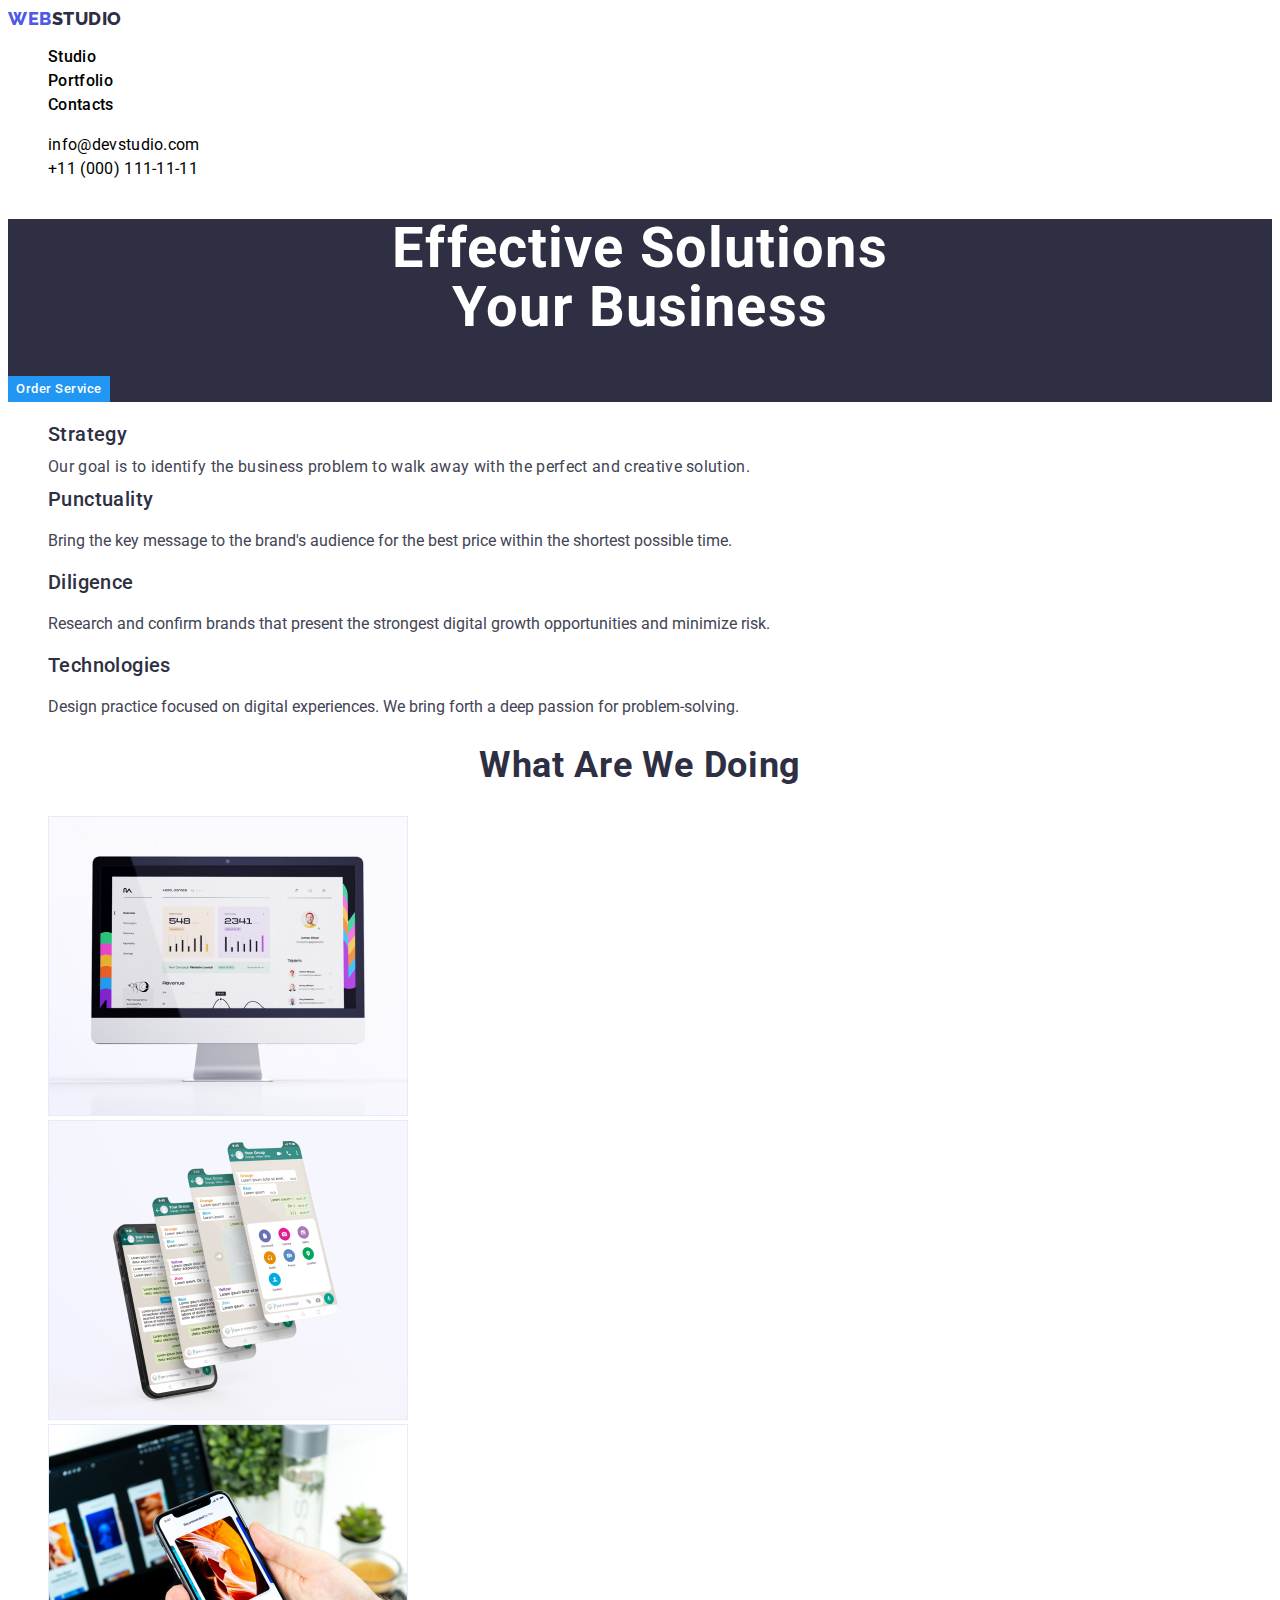
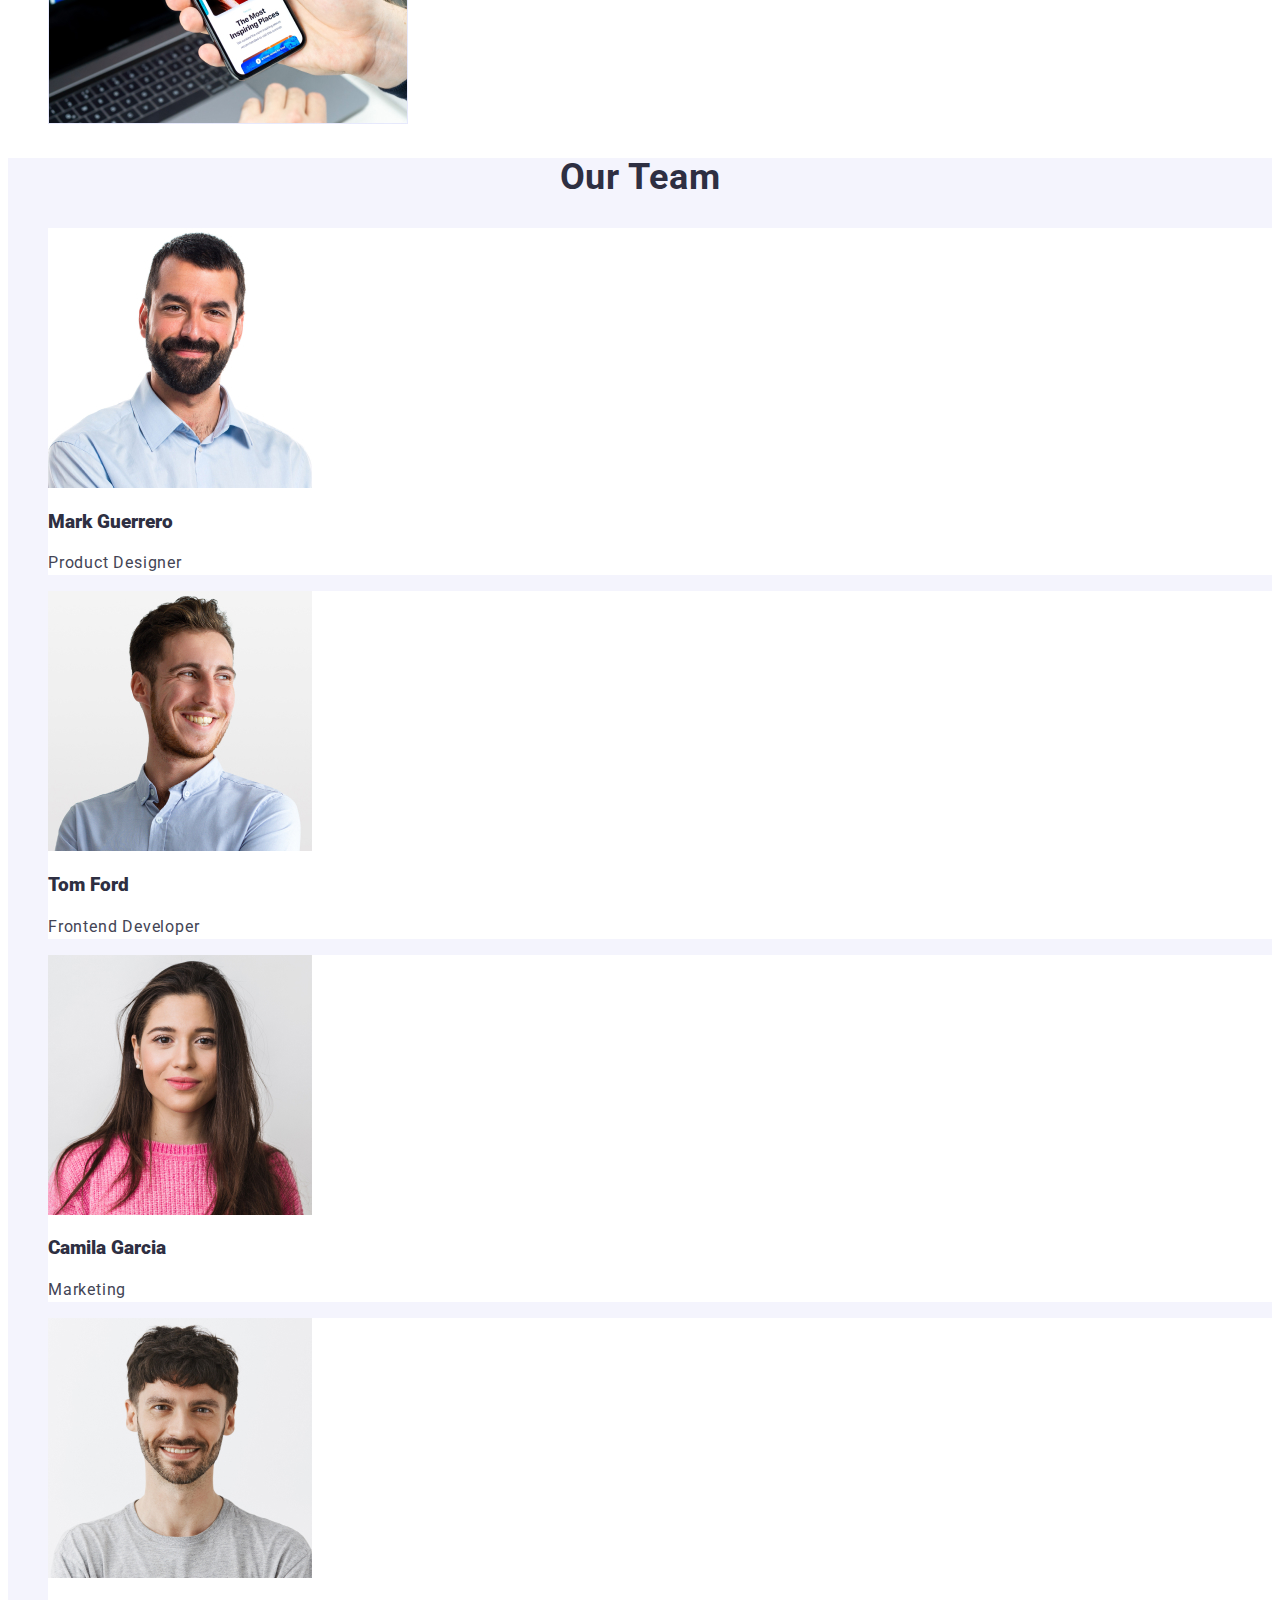
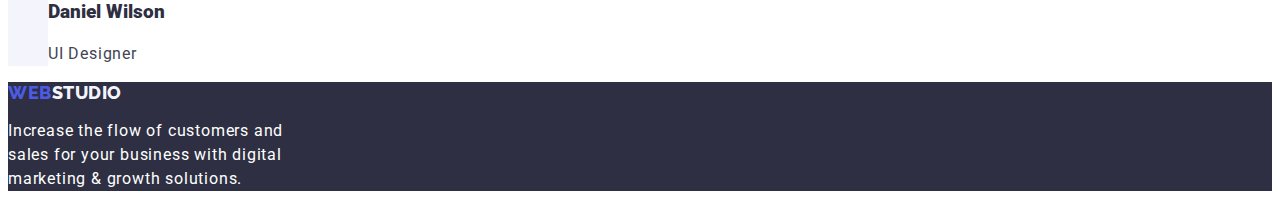
==== index.html @ 57ce5374 "Update 5" ====
<!DOCTYPE html>
<html lang="en">

<head>
    <meta charset="UTF-8">
    <meta name="viewport" content="width=device-width, initial-scale=1.0">
    <title>Homework 02 Home</title>

<!-- CSS -->
    <link rel="stylesheet" href="./css/style.css"></link>

<!-- Google Fonts -->

    <link rel="preconnect" href="https://fonts.googleapis.com" />
    <link rel="preconnect" href="https://fonts.gstatic.com" crossorigin />
    <link href="https://fonts.googleapis.com/css2?family=Raleway:wght@800&family=Roboto:wght@400;500;700;900&display=swap"
        rel="stylesheet"
    />
</head>

<body>
<!-- Header -->
    <header>
        <nav>
            <a href="./index.html" class="logo link">Web<span class="studio-logo">Studio</span>
            </a>
            <ul class="list">
                <li class="list-item">
                    <a href="./index.html" class="item link">Studio</a>
                </li>
                <li class="list-item">
                    <a href="./portfolio.html" class="item link">Portfolio</a>
                </li>
                <li class="list-item">
                    <a href="#" class="item link">Contacts</a>
                </li>
            </ul>
        </nav>
        <address class="contact-info">
            <ul class="list">
                <li class="contact-item">
                    <a href="mailto:info@devstudio.com" class="info link">info@devstudio.com</a>
                </li>
                <li class="contact-item">
                    <a href="tel:+110001111111" class="info link">+11 (000) 111-11-11</a>
                </li>
            </ul>
        </address>
    </header>

    <!-- Main -->
    <main>
    <!-- Section 1 -->
        <section class="bg-section1">
            <h1 class="h1-title">Effective Solutions <br /> Your Business
            </h1>
            <button type="button" class="button">Order Service
            </button>
        </section>
    <!-- Section 2 -->    
        <section>
            <ul class="sectionlist">
                <li>
                    <h3 class="titlelist">Strategy</h3>
                    <p class="desclist">Our goal is to identify the business problem to walk away with the perfect and creative solution.</p>
                </li>

                <li>
                    <h3 class="titlelist">Punctuality</h3>
                    <p class="criteria lists"> Bring the key message to the brand's audience for the best price within the shortest possible time.</p>
                </li>

                <li>
                    <h3 class="titlelist">Diligence</h3>
                    <p class="criteria lists">Research and confirm brands that present the strongest digital growth opportunities and minimize risk.</p>
                </li>

                <li>
                    <h3 class="titlelist">Technologies</h3>
                    <p class="criteria lists">Design practice focused on digital experiences. We bring forth a deep passion for problem-solving.</p>
                </li>
            </ul>

        </section>
    <!-- Section 3 -->    
        <section>
            <h2 class="sectiontitle">What are we doing</h2>
            <ul class="sectionlist">
            <li>
                <img src="./images/image-01.jpg" width="360" alt="desktop-monitor" />
            </li>
            <li>
                <img src="./images/image-02.jpg" width="360" alt="mobile-phones" />
            </li>
            <li>
                <img src="./images/image-03.jpg" width="360" alt="mobile-phone-applications" />
            </li>
            </ul>
        </section>
    <!-- Section 4 -->   
        <section class="bg-section4">
            <h2 class="sectiontitle">Our Team</h2>

            <ul class="sectionlist">
                <li class="teamlist">
                    <img 
                    src="./images/smiling-man-with-beard.jpg" 
                    width="264" 
                    alt="smiling-man-with-beard" 
                    
                    />
                     <h3 class="teamname">Mark Guerrero</h3>
                     <p class="position">Product Designer</p>
                     
                </li>
                <li class="teamlist">
                    <img
                     src="./images/smiling-man-looking-right.jpg"
                     width="264"
                     alt="smiling-man-looking-right"

                     />
                     <h3 class="teamname">Tom Ford</h3>
                     <p class="position">Frontend Developer</p>
                     
                </li>
                <li class="teamlist">
                    <img
                     src="./images/smiling-girl-in-pink.jpg"
                     width="264"
                     alt="smiling-girl-in-pink"

                     />
                     <h3 class="teamname">Camila Garcia</h3>
                     <p class="position">Marketing</p>
                     
                </li>
                <li class="teamlist">
                    <img
                    src="./images/smiling-man-in-gray.jpg"
                    width="264"
                    alt="smiling-man-in-gray"

                    />
                    <h3 class="teamname">Daniel Wilson</h3>
                    <p class="position">UI Designer</p></li>
            </ul>
        </section>
    </main>
<!-- Footer -->
    <footer class="bg-footer">
        <a href="./index.html" class="logo link">Web<span class="studio-logo2">Studio</span>
        </a>
        <p class="lastword">
            Increase the flow of customers and <br />
            sales for your business with digital <br />
            marketing & growth solutions.
        </p>
    </footer>
</body>
</html>
---- css/style.css ----
@import url("https://fonts.googleapis.com/css2?family=Raleway:wght@800&family=Roboto:wght@400;500;700;900&display=swap"); 

:root {
    --iriscolor:#4D5AE5;
    --navyblue: #2E2F42;
    --navcolor: black;
    --oceancolor: #2196f3;
    --whitecolor: white;
    --slatecolor:#434455;
    --cloudcolor:#f4f4fd;

}

/* Index */

body {
    font-family: 'Roboto', sans-serif;
    color: var(--slatecolor);
    background-color: var(--whitecolor);
}

.logo {
    font-family: 'Raleway', sans-serif;
    font-weight: 800;
    font-size: 18px;
    line-height: 1.17;
    letter-spacing: 0.03em;
    text-transform: uppercase;
    color: var(--navyblue);
}

.studio-logo {
    color: var(--navyblue);
}

.link {
    color: var(--iriscolor);
    text-decoration: none;
}

.list-item > .item {
    color: var(--navcolor);
    text-decoration: none;
    font-weight: 500;
    font-size: 16px;
    line-height: 1.5;
    letter-spacing: 0.02em;
}

.list {
    list-style: none;
}

li > .link:hover,
li > .link:focus {
    color: var(--oceancolor);
}

.contact-info {
    font-style: normal;
}

.contact-item > .info {
    color: var(--navcolor);
    font-size: 16px;
    line-height: 1.5;
    letter-spacing: 0.02em;
    text-decoration: none;
}

/*  Section 1 */
.bg-section1 {
    background-color: var(--navyblue);
}

.h1-title {
    color: var(--whitecolor);
    font-size: 56px;
    line-height: 1.07;
    text-align: center;
    letter-spacing: 0.02em;
}

.button {
    cursor: pointer;
    border-color: transparent;
    letter-spacing: 0.05em;
    font-family: inherit;
    background-color: var(--oceancolor);
    color: var(--whitecolor);
    font-weight: 500;
    line-height: 1.5;
    letter-spacing: 0.04em;
}

.button:hover,
.button:focus {
    background-color: hotpink;
}

/* Section 2 */

.sectionlist {
    list-style: none;
}
.titlelist {
    font-weight: 500;
    font-size: 20px;
    line-height: 1.2;
    letter-spacing: 0.02em;
    color: var(--navyblue);
}

.desclist {
    font-size: 16px;
    line-height: 1.5px;
    letter-spacing: 0.02em;
    color: var(--slatecolor)

}

/* Section 3 */
.sectiontitle {
    text-align: center;
    color: var(--navyblue);
    font-size: 36px;
    line-height: 1.11;
    letter-spacing: 0.02em;
    text-transform: capitalize;
}

/* Section 4 */

.bg-section4 {
    background-color: var(--cloudcolor);
}

.sectionlist .teamlist {
    background-color: var(--whitecolor);
}
.teamname {
    color: var(--navyblue);
    font-weight: 900;
}

.position {
    color: var(--slatecolor);
    font-size: 16px;
    font-style: normal;
    font-weight: 400;
    line-height: 24px;
    letter-spacing: 0.05em;
}

/* Footer */

.studio-logo2 {
    color: var(--cloudcolor);
}

.bg-footer {
    background-color: var(--navyblue);
}

.lastword {
    color: white;
    line-height: 1.5;
    letter-spacing: 0.05em;
}
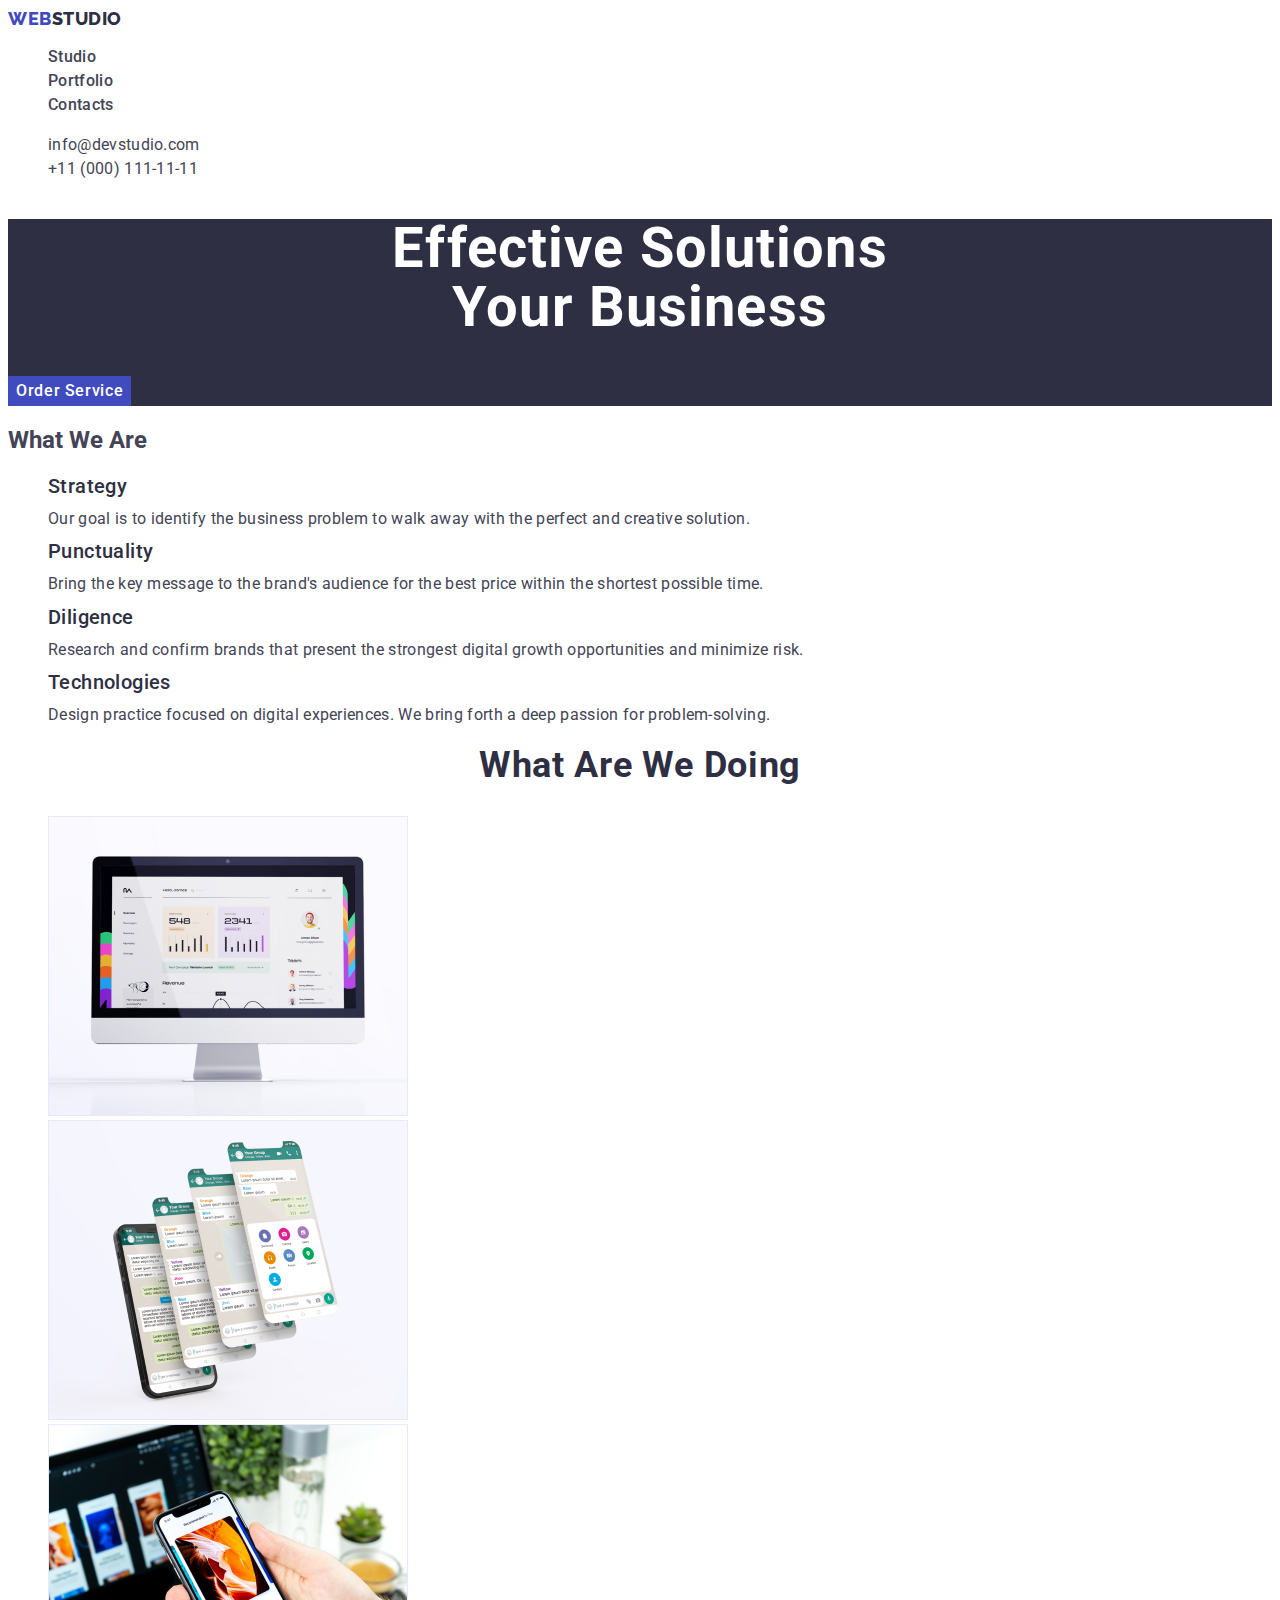
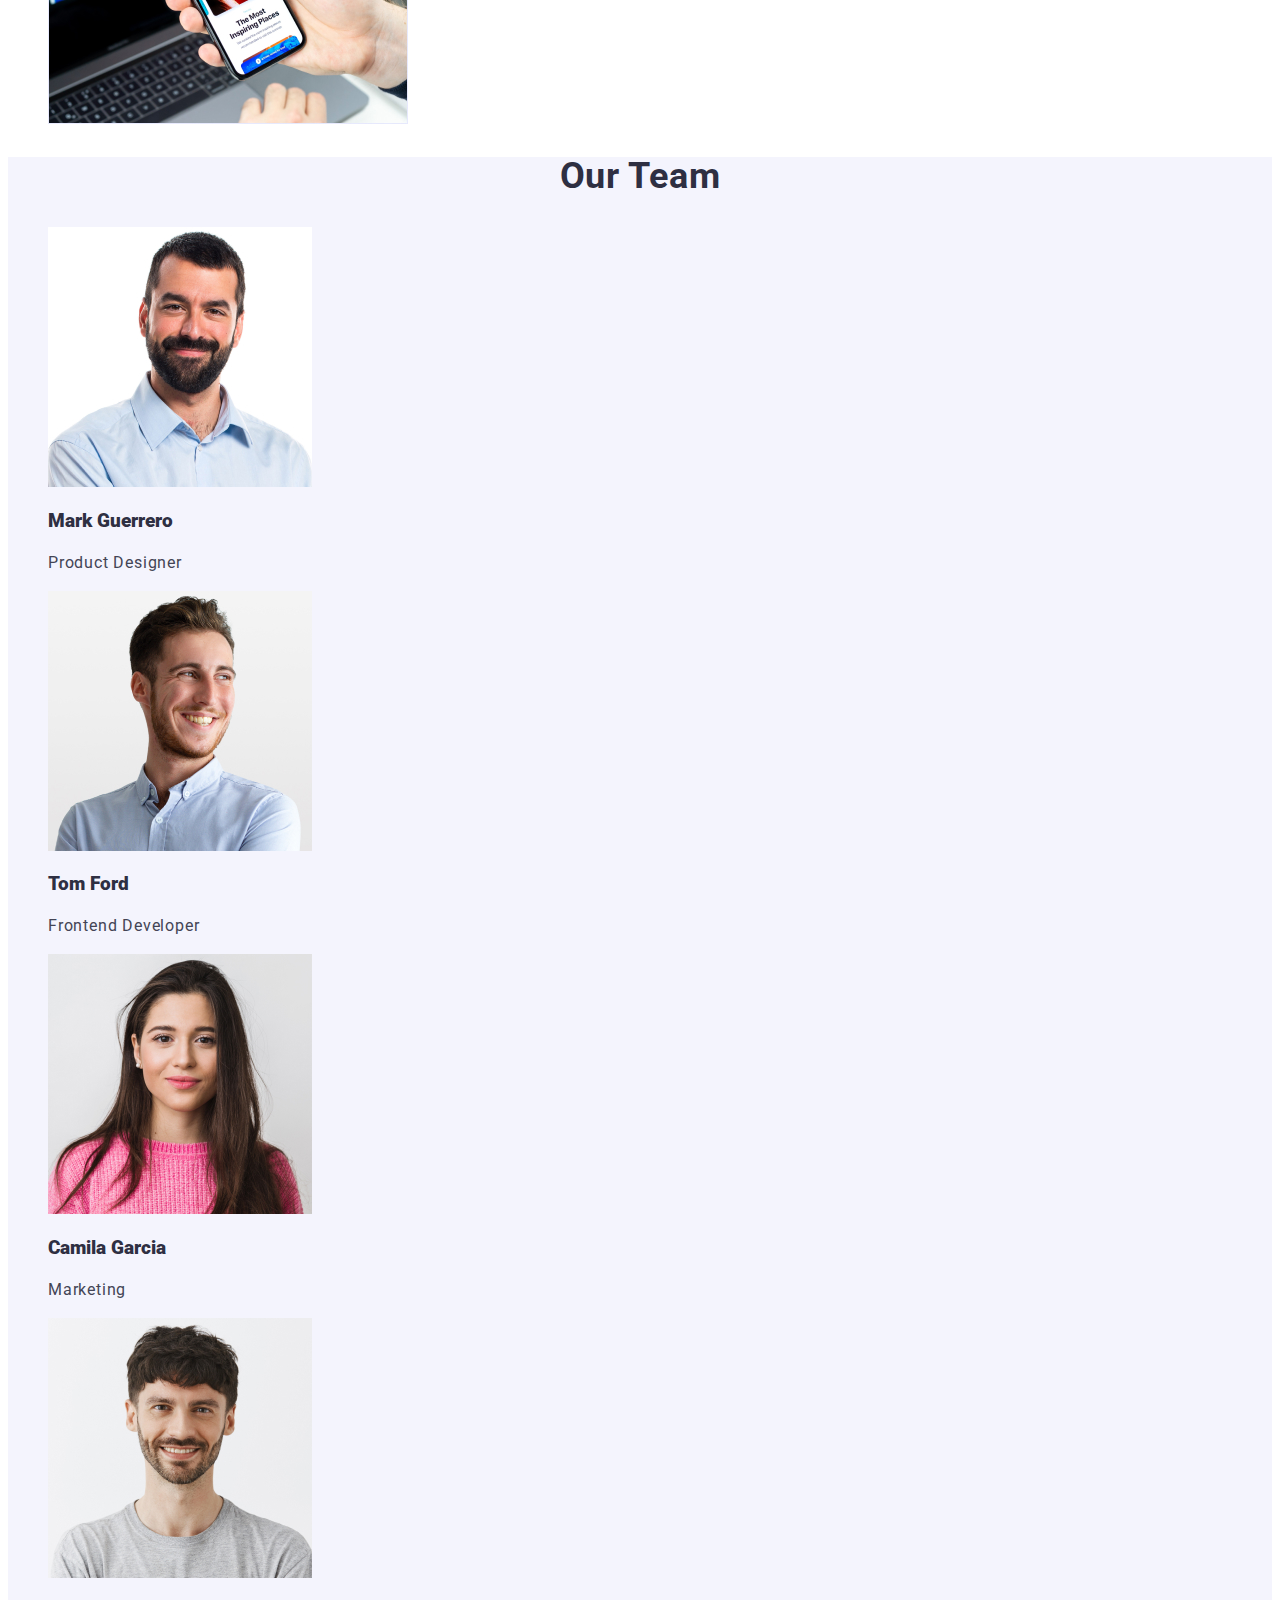
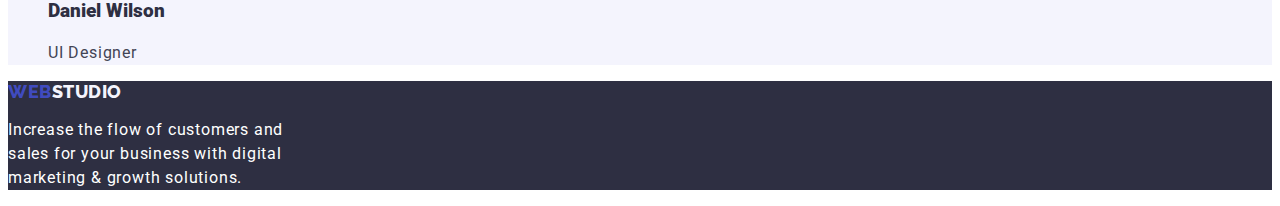
==== commit 873ad1f5: "Update 7" ====
--- a/index.html
+++ b/index.html
@@ -32,7 +32,7 @@
                     <a href="./portfolio.html" class="item link">Portfolio</a>
                 </li>
                 <li class="list-item">
-                    <a href="#" class="item link">Contacts</a>
+                    <a href="" class="item link">Contacts</a>
                 </li>
             </ul>
         </nav>
@@ -51,15 +51,16 @@
     <!-- Main -->
     <main>
     <!-- Section 1 -->
-        <section class="bg-section1">
-            <h1 class="h1-title">Effective Solutions <br /> Your Business
+        <section class="bg-sectionone">
+            <h1 class="header">Effective Solutions <br /> Your Business
             </h1>
             <button type="button" class="button">Order Service
             </button>
         </section>
     <!-- Section 2 -->    
         <section>
-            <ul class="sectionlist">
+            <h2>What We Are</h2>
+            <ul class="list">
                 <li>
                     <h3 class="titlelist">Strategy</h3>
                     <p class="desclist">Our goal is to identify the business problem to walk away with the perfect and creative solution.</p>
@@ -67,17 +68,17 @@
 
                 <li>
                     <h3 class="titlelist">Punctuality</h3>
-                    <p class="criteria lists"> Bring the key message to the brand's audience for the best price within the shortest possible time.</p>
+                    <p class="desclist"> Bring the key message to the brand's audience for the best price within the shortest possible time.</p>
                 </li>
 
                 <li>
                     <h3 class="titlelist">Diligence</h3>
-                    <p class="criteria lists">Research and confirm brands that present the strongest digital growth opportunities and minimize risk.</p>
+                    <p class="desclist">Research and confirm brands that present the strongest digital growth opportunities and minimize risk.</p>
                 </li>
 
                 <li>
                     <h3 class="titlelist">Technologies</h3>
-                    <p class="criteria lists">Design practice focused on digital experiences. We bring forth a deep passion for problem-solving.</p>
+                    <p class="desclist">Design practice focused on digital experiences. We bring forth a deep passion for problem-solving.</p>
                 </li>
             </ul>
 
@@ -85,7 +86,7 @@
     <!-- Section 3 -->    
         <section>
             <h2 class="sectiontitle">What are we doing</h2>
-            <ul class="sectionlist">
+            <ul class="list">
             <li>
                 <img src="./images/image-01.jpg" width="360" alt="desktop-monitor" />
             </li>
@@ -101,7 +102,7 @@
         <section class="bg-section4">
             <h2 class="sectiontitle">Our Team</h2>
 
-            <ul class="sectionlist">
+            <ul class="list">
                 <li class="teamlist">
                     <img 
                     src="./images/smiling-man-with-beard.jpg" 
--- a/css/style.css
+++ b/css/style.css
@@ -2,10 +2,10 @@
 @import url("https://fonts.googleapis.com/css2?family=Raleway:wght@800&family=Roboto:wght@400;500;700;900&display=swap"); 
 
 :root {
-    --iriscolor:#4D5AE5;
+    --iriscolor:#404bbf;
     --navyblue: #2E2F42;
     --navcolor: black;
-    --oceancolor: #2196f3;
+    --purplecolor: #4d5ae5;
     --whitecolor: white;
     --slatecolor:#434455;
     --cloudcolor:#f4f4fd;
@@ -40,7 +40,7 @@
 }
 
 .list-item > .item {
-    color: var(--navcolor);
+    color: var(--slatecolor);
     text-decoration: none;
     font-weight: 500;
     font-size: 16px;
@@ -54,7 +54,7 @@
 
 li > .link:hover,
 li > .link:focus {
-    color: var(--oceancolor);
+    color: var(--iriscolor);
 }
 
 .contact-info {
@@ -62,7 +62,7 @@
 }
 
 .contact-item > .info {
-    color: var(--navcolor);
+    color: var(--slatecolor);
     font-size: 16px;
     line-height: 1.5;
     letter-spacing: 0.02em;
@@ -70,11 +70,11 @@
 }
 
 /*  Section 1 */
-.bg-section1 {
+.bg-sectionone {
     background-color: var(--navyblue);
 }
 
-.h1-title {
+.header {
     color: var(--whitecolor);
     font-size: 56px;
     line-height: 1.07;
@@ -87,7 +87,8 @@
     border-color: transparent;
     letter-spacing: 0.05em;
     font-family: inherit;
-    background-color: var(--oceancolor);
+    font-size: 16px;
+    background-color: var(--iriscolor);
     color: var(--whitecolor);
     font-weight: 500;
     line-height: 1.5;
@@ -96,14 +97,10 @@
 
 .button:hover,
 .button:focus {
-    background-color: hotpink;
+    background-color: (var--iriscolor);
 }
 
 /* Section 2 */
-
-.sectionlist {
-    list-style: none;
-}
 .titlelist {
     font-weight: 500;
     font-size: 20px;
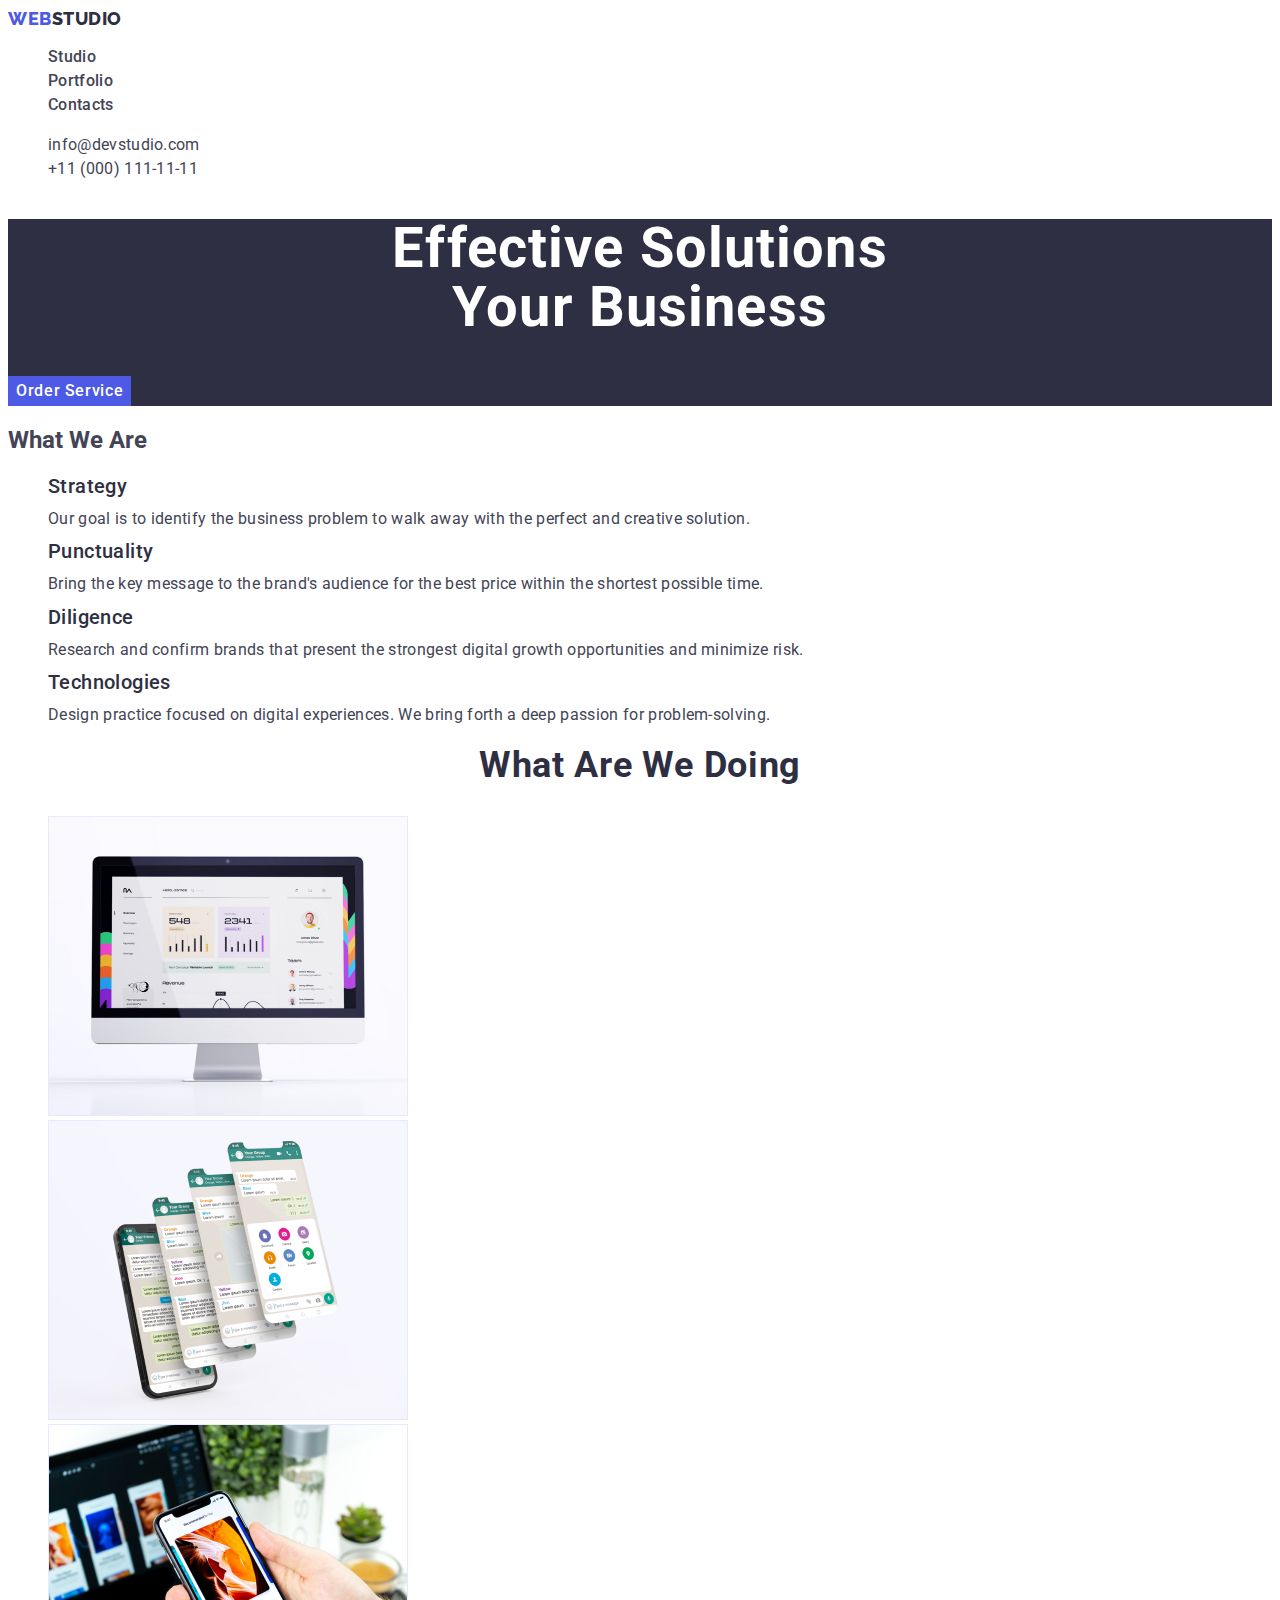
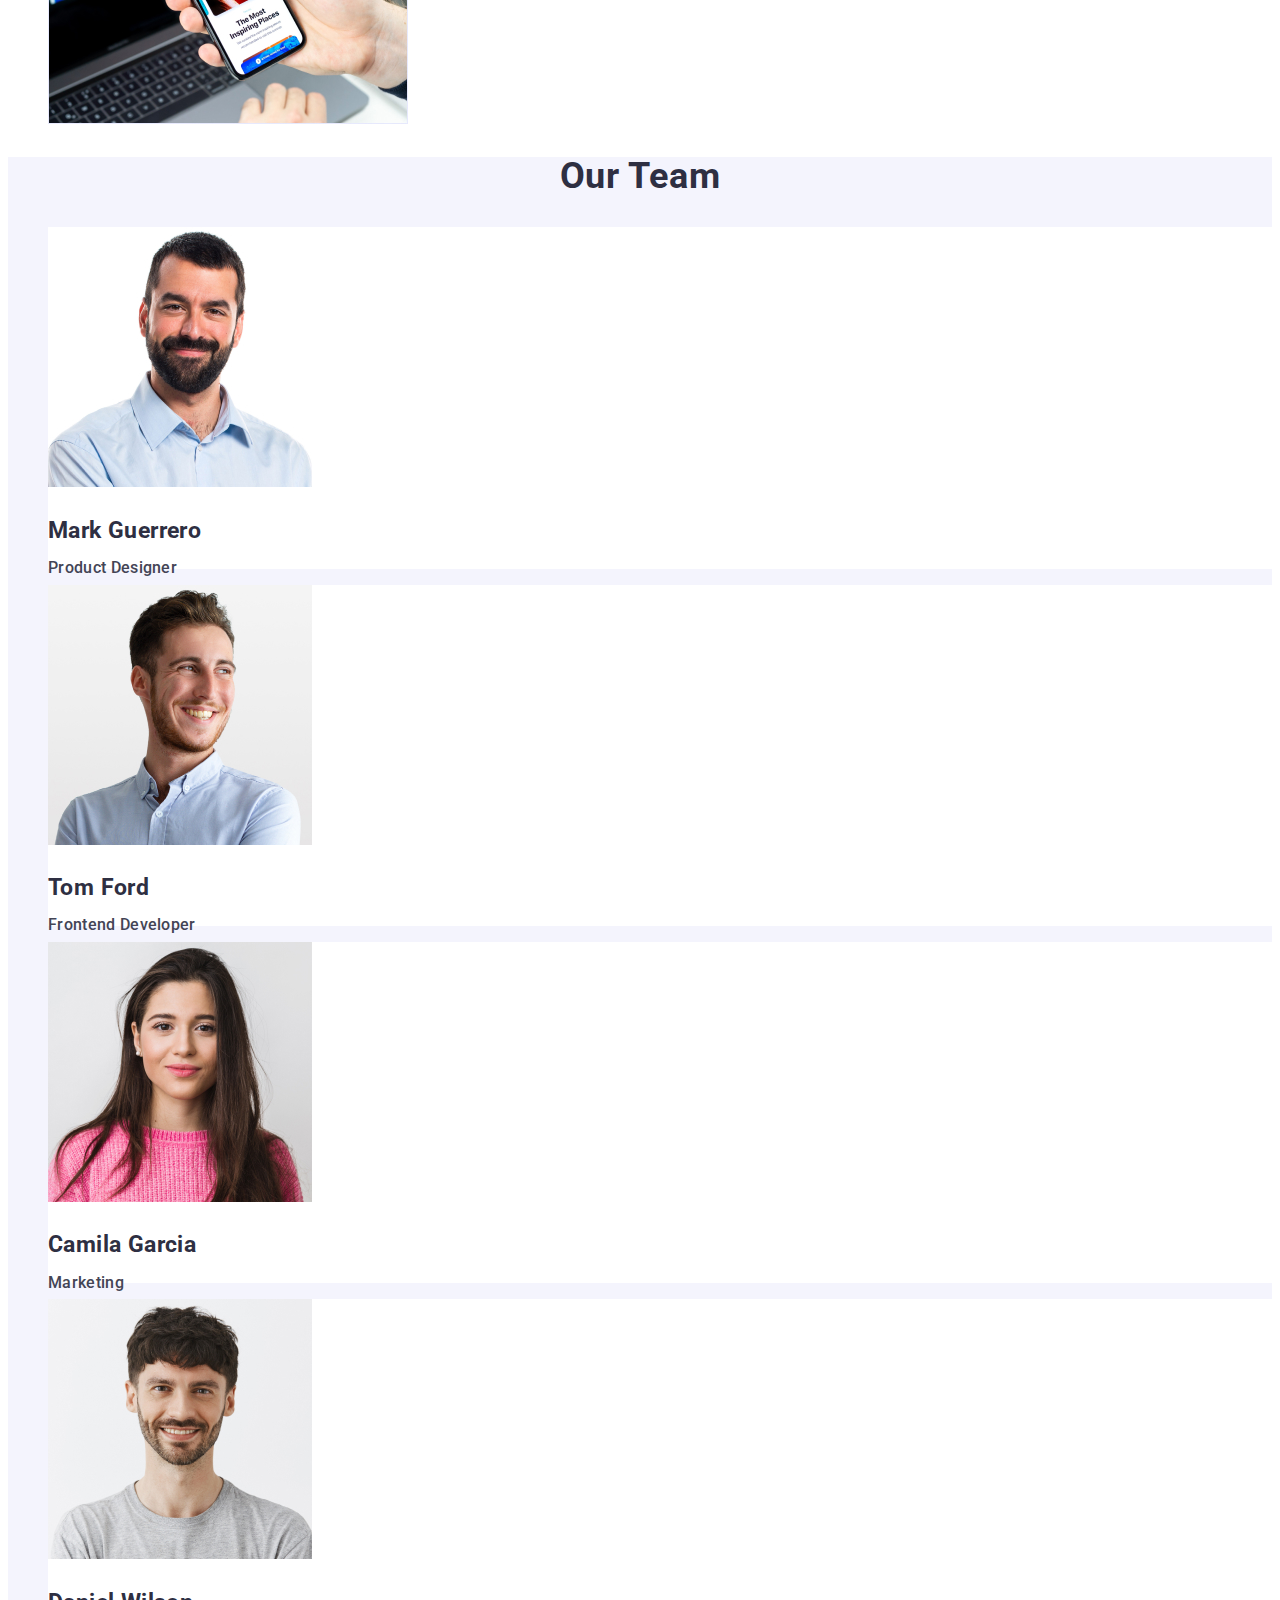
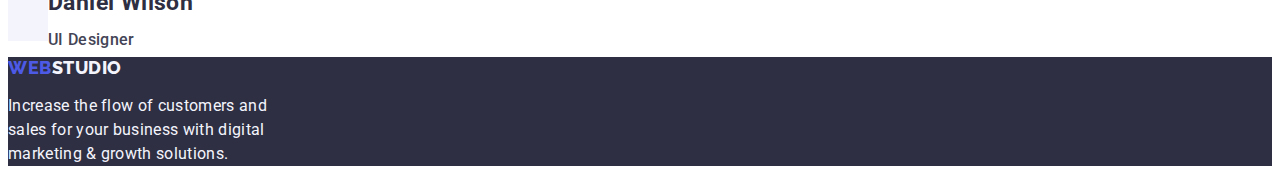
==== commit 041e43a8: "Update 8" ====
--- a/index.html
+++ b/index.html
@@ -99,11 +99,11 @@
             </ul>
         </section>
     <!-- Section 4 -->   
-        <section class="bg-section4">
+        <section class="sectionfour bg-section4">
             <h2 class="sectiontitle">Our Team</h2>
 
             <ul class="list">
-                <li class="teamlist">
+                <li class="titlelist">
                     <img 
                     src="./images/smiling-man-with-beard.jpg" 
                     width="264" 
@@ -111,10 +111,10 @@
                     
                     />
                      <h3 class="teamname">Mark Guerrero</h3>
-                     <p class="position">Product Designer</p>
+                     <p class="desclist">Product Designer</p>
                      
                 </li>
-                <li class="teamlist">
+                <li class="titlelist">
                     <img
                      src="./images/smiling-man-looking-right.jpg"
                      width="264"
@@ -122,10 +122,10 @@
 
                      />
                      <h3 class="teamname">Tom Ford</h3>
-                     <p class="position">Frontend Developer</p>
+                     <p class="desclist">Frontend Developer</p>
                      
                 </li>
-                <li class="teamlist">
+                <li class="titlelist">
                     <img
                      src="./images/smiling-girl-in-pink.jpg"
                      width="264"
@@ -133,10 +133,10 @@
 
                      />
                      <h3 class="teamname">Camila Garcia</h3>
-                     <p class="position">Marketing</p>
+                     <p class="desclist">Marketing</p>
                      
                 </li>
-                <li class="teamlist">
+                <li class="titlelist">
                     <img
                     src="./images/smiling-man-in-gray.jpg"
                     width="264"
@@ -144,13 +144,13 @@
 
                     />
                     <h3 class="teamname">Daniel Wilson</h3>
-                    <p class="position">UI Designer</p></li>
+                    <p class="desclist">UI Designer</p></li>
             </ul>
         </section>
     </main>
 <!-- Footer -->
     <footer class="bg-footer">
-        <a href="./index.html" class="logo link">Web<span class="studio-logo2">Studio</span>
+        <a href="./index.html" class="logo link">Web<span class="studio-ftlogo">Studio</span>
         </a>
         <p class="lastword">
             Increase the flow of customers and <br />
--- a/css/style.css
+++ b/css/style.css
@@ -1,167 +1,152 @@
-
-@import url("https://fonts.googleapis.com/css2?family=Raleway:wght@800&family=Roboto:wght@400;500;700;900&display=swap"); 
+@import url('https://fonts.googleapis.com/css2?family=Raleway:wght@800&family=Roboto:wght@400;500;700;900&display=swap');
 
 :root {
-    --iriscolor:#404bbf;
-    --navyblue: #2E2F42;
-    --navcolor: black;
-    --purplecolor: #4d5ae5;
-    --whitecolor: white;
-    --slatecolor:#434455;
-    --cloudcolor:#f4f4fd;
-
+  --iriscolor: #404bbf;
+  --navyblue: #2e2f42;
+  --navcolor: black;
+  --purplecolor: #4d5ae5;
+  --whitecolor: white;
+  --slatecolor: #434455;
+  --cloudcolor: #f4f4fd;
 }
 
 /* Index */
 
 body {
-    font-family: 'Roboto', sans-serif;
-    color: var(--slatecolor);
-    background-color: var(--whitecolor);
+  font-family: 'Roboto', sans-serif;
+  color: var(--slatecolor);
+  background-color: var(--whitecolor);
 }
 
 .logo {
-    font-family: 'Raleway', sans-serif;
-    font-weight: 800;
-    font-size: 18px;
-    line-height: 1.17;
-    letter-spacing: 0.03em;
-    text-transform: uppercase;
-    color: var(--navyblue);
+  font-family: 'Raleway', sans-serif;
+  font-weight: 800;
+  font-size: 18px;
+  line-height: 1.17;
+  letter-spacing: 0.03em;
+  text-transform: uppercase;
+  color: var(--purplecolor);
 }
 
 .studio-logo {
-    color: var(--navyblue);
+  color: var(--navyblue);
 }
 
 .link {
-    color: var(--iriscolor);
-    text-decoration: none;
+  text-decoration: none;
 }
 
 .list-item > .item {
-    color: var(--slatecolor);
-    text-decoration: none;
-    font-weight: 500;
-    font-size: 16px;
-    line-height: 1.5;
-    letter-spacing: 0.02em;
+  color: var(--slatecolor);
+  text-decoration: none;
+  font-weight: 500;
+  font-size: 16px;
+  line-height: 1.5;
+  letter-spacing: 0.02em;
 }
 
 .list {
-    list-style: none;
+  list-style: none;
 }
 
 li > .link:hover,
 li > .link:focus {
-    color: var(--iriscolor);
+  color: var(--iriscolor);
 }
 
 .contact-info {
-    font-style: normal;
+  font-style: normal;
 }
 
 .contact-item > .info {
-    color: var(--slatecolor);
-    font-size: 16px;
-    line-height: 1.5;
-    letter-spacing: 0.02em;
-    text-decoration: none;
+  color: var(--slatecolor);
+  font-size: 16px;
+  line-height: 1.5;
+  letter-spacing: 0.02em;
+  text-decoration: none;
 }
 
 /*  Section 1 */
 .bg-sectionone {
-    background-color: var(--navyblue);
+  background-color: var(--navyblue);
 }
 
 .header {
-    color: var(--whitecolor);
-    font-size: 56px;
-    line-height: 1.07;
-    text-align: center;
-    letter-spacing: 0.02em;
+  color: var(--whitecolor);
+  font-size: 56px;
+  line-height: 1.07;
+  text-align: center;
+  letter-spacing: 0.02em;
 }
 
 .button {
-    cursor: pointer;
-    border-color: transparent;
-    letter-spacing: 0.05em;
-    font-family: inherit;
-    font-size: 16px;
-    background-color: var(--iriscolor);
-    color: var(--whitecolor);
-    font-weight: 500;
-    line-height: 1.5;
-    letter-spacing: 0.04em;
+  cursor: pointer;
+  border-color: transparent;
+  letter-spacing: 0.05em;
+  font-family: inherit;
+  font-size: 16px;
+  background-color: var(--purplecolor);
+  color: var(--whitecolor);
+  font-weight: 500;
+  line-height: 1.5;
+  letter-spacing: 0.04em;
 }
 
 .button:hover,
 .button:focus {
-    background-color: (var--iriscolor);
+  background-color: (var--iriscolor);
 }
 
 /* Section 2 */
 .titlelist {
-    font-weight: 500;
-    font-size: 20px;
-    line-height: 1.2;
-    letter-spacing: 0.02em;
-    color: var(--navyblue);
+  font-weight: 500;
+  font-size: 20px;
+  line-height: 1.2;
+  letter-spacing: 0.02em;
+  color: var(--navyblue);
 }
 
 .desclist {
-    font-size: 16px;
-    line-height: 1.5px;
-    letter-spacing: 0.02em;
-    color: var(--slatecolor)
-
+  font-size: 16px;
+  line-height: 1.5px;
+  letter-spacing: 0.02em;
+  color: var(--slatecolor);
 }
 
 /* Section 3 */
 .sectiontitle {
-    text-align: center;
-    color: var(--navyblue);
-    font-size: 36px;
-    line-height: 1.11;
-    letter-spacing: 0.02em;
-    text-transform: capitalize;
+  text-align: center;
+  color: var(--navyblue);
+  font-size: 36px;
+  line-height: 1.11;
+  letter-spacing: 0.02em;
+  text-transform: capitalize;
 }
 
 /* Section 4 */
 
 .bg-section4 {
-    background-color: var(--cloudcolor);
+  background-color: var(--cloudcolor);
 }
 
-.sectionlist .teamlist {
-    background-color: var(--whitecolor);
-}
-.teamname {
-    color: var(--navyblue);
-    font-weight: 900;
+.titlelist {
+  background-color: var(--whitecolor);
 }
 
-.position {
-    color: var(--slatecolor);
-    font-size: 16px;
-    font-style: normal;
-    font-weight: 400;
-    line-height: 24px;
-    letter-spacing: 0.05em;
-}
+/* Reuse Section 2 <p> */
 
 /* Footer */
 
-.studio-logo2 {
-    color: var(--cloudcolor);
+.studio-ftlogo {
+  color: var(--cloudcolor);
 }
 
 .bg-footer {
-    background-color: var(--navyblue);
+  background-color: var(--navyblue);
 }
 
 .lastword {
-    color: white;
-    line-height: 1.5;
-    letter-spacing: 0.05em;
-}+  color: var(--cloudcolor);
+  line-height: 1.5;
+  letter-spacing: 0.02em;
+}
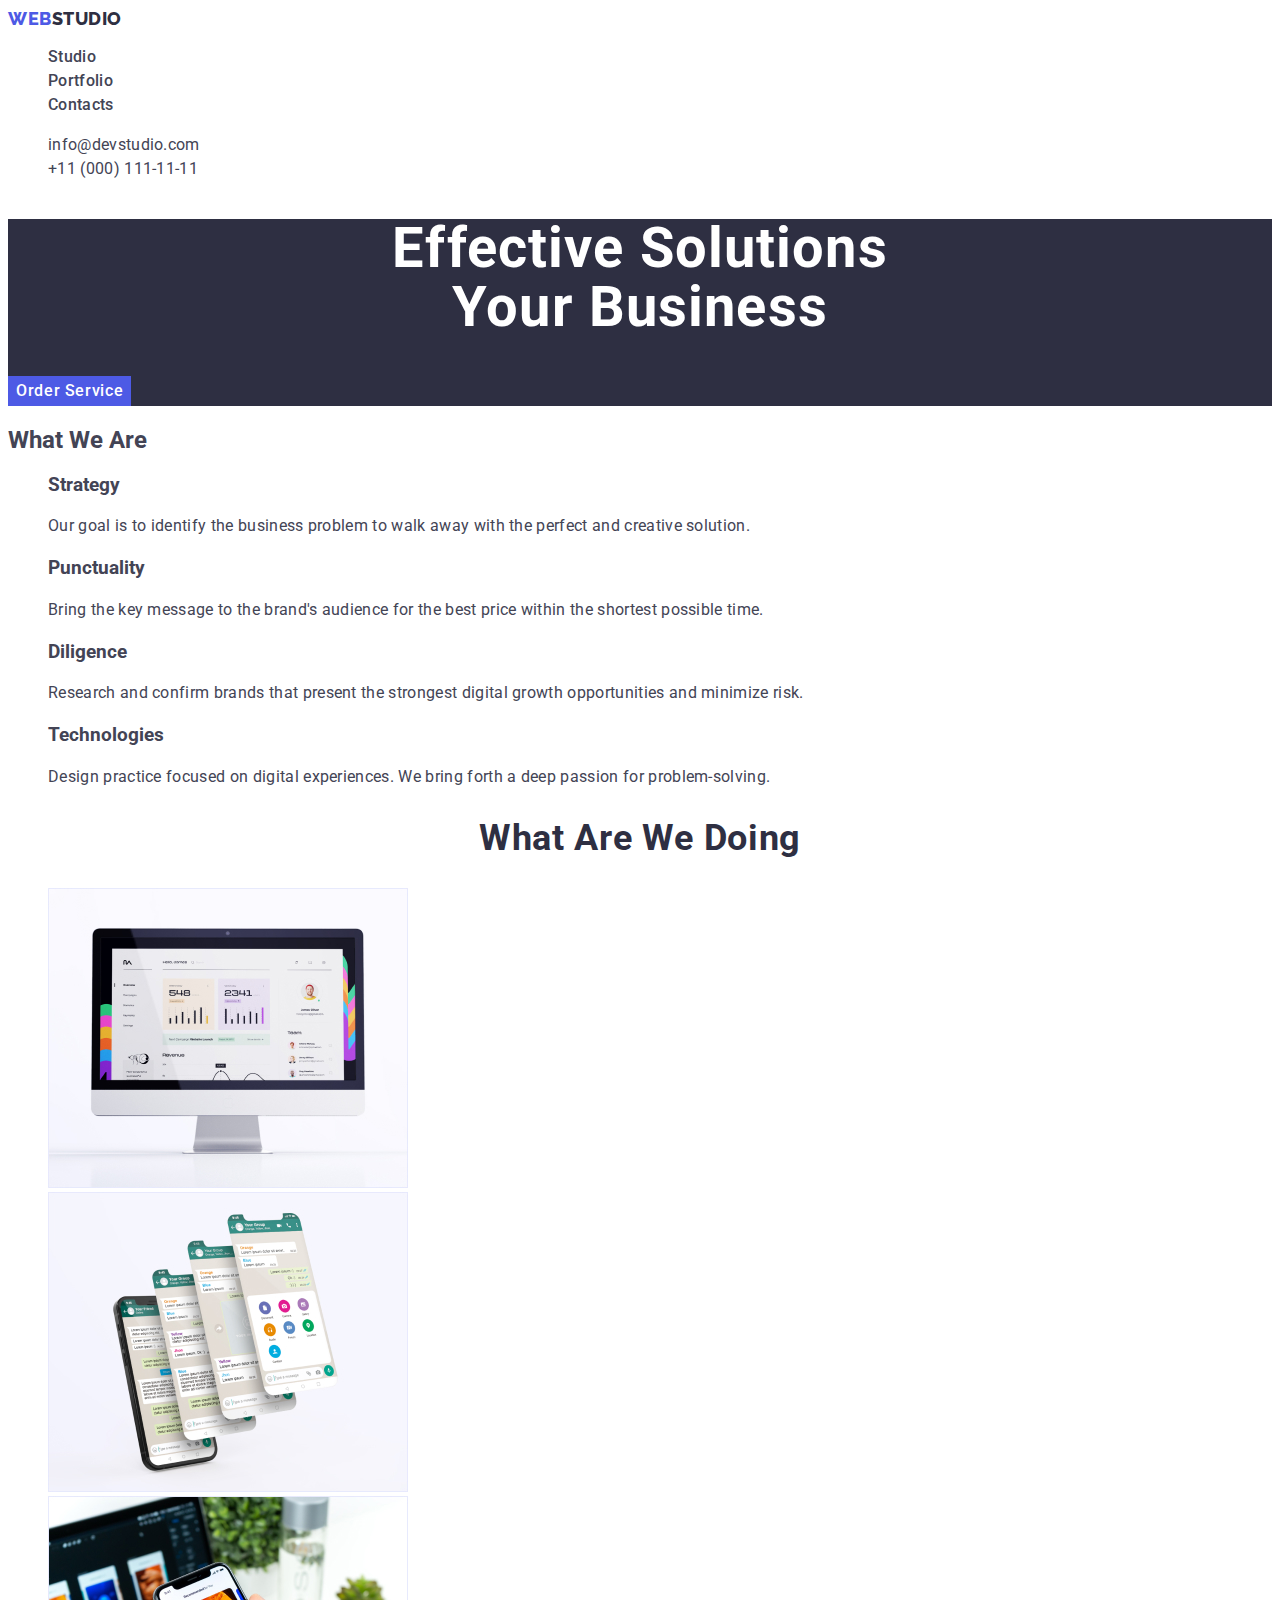
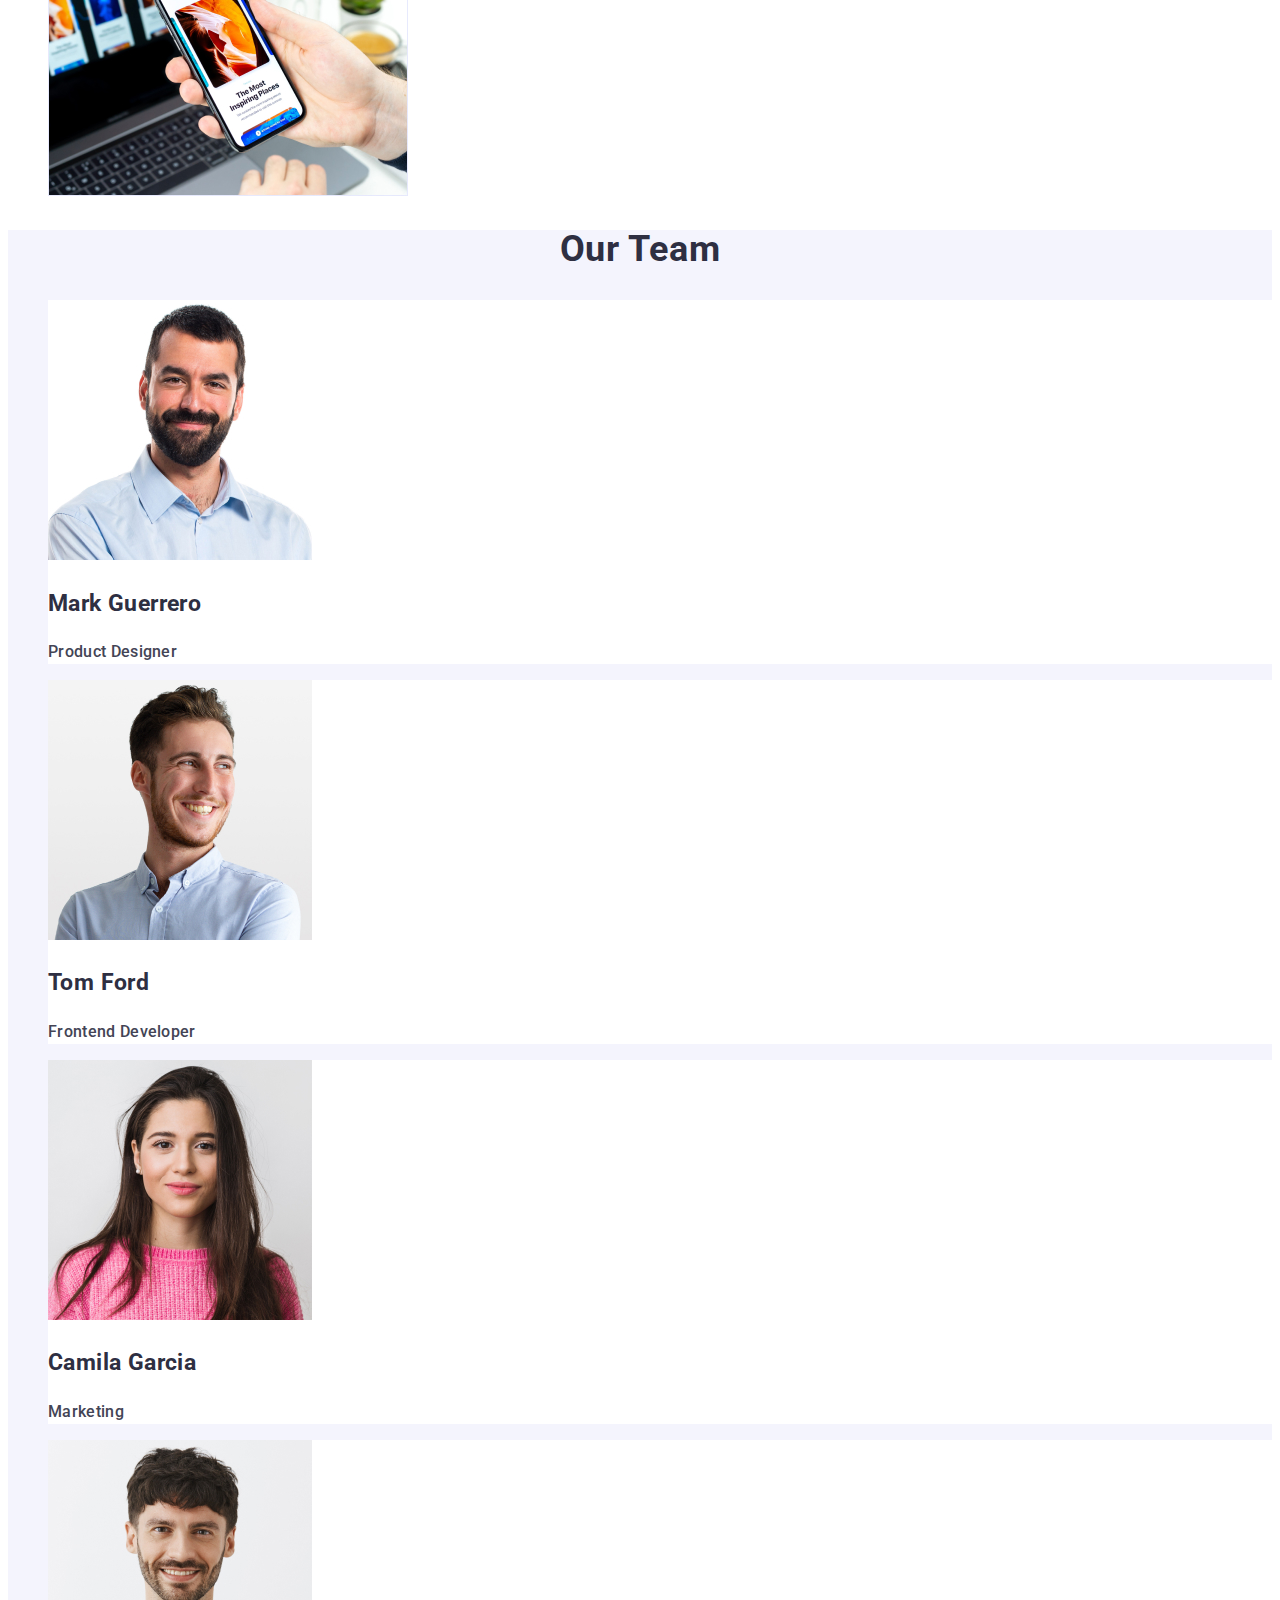
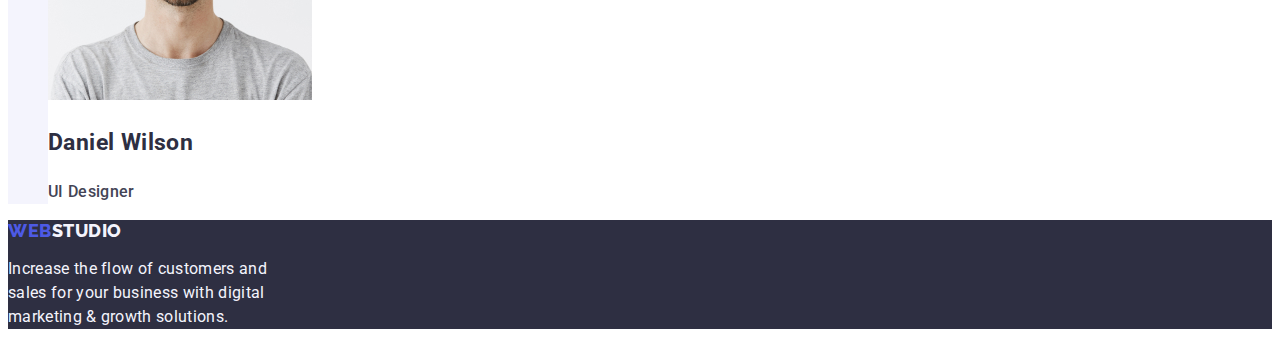
==== commit 11ec02e2: "Update 9" ====
--- a/index.html
+++ b/index.html
@@ -4,7 +4,7 @@
 <head>
     <meta charset="UTF-8">
     <meta name="viewport" content="width=device-width, initial-scale=1.0">
-    <title>Homework 02 Home</title>
+    <title>Studio</title>
 
 <!-- CSS -->
     <link rel="stylesheet" href="./css/style.css"></link>
@@ -62,22 +62,22 @@
             <h2>What We Are</h2>
             <ul class="list">
                 <li>
-                    <h3 class="titlelist">Strategy</h3>
+                    <h3 class="desctitle">Strategy</h3>
                     <p class="desclist">Our goal is to identify the business problem to walk away with the perfect and creative solution.</p>
                 </li>
 
                 <li>
-                    <h3 class="titlelist">Punctuality</h3>
+                    <h3 class="desctitle">Punctuality</h3>
                     <p class="desclist"> Bring the key message to the brand's audience for the best price within the shortest possible time.</p>
                 </li>
 
                 <li>
-                    <h3 class="titlelist">Diligence</h3>
+                    <h3 class="desctitle">Diligence</h3>
                     <p class="desclist">Research and confirm brands that present the strongest digital growth opportunities and minimize risk.</p>
                 </li>
 
                 <li>
-                    <h3 class="titlelist">Technologies</h3>
+                    <h3 class="desctitle">Technologies</h3>
                     <p class="desclist">Design practice focused on digital experiences. We bring forth a deep passion for problem-solving.</p>
                 </li>
             </ul>
--- a/css/style.css
+++ b/css/style.css
@@ -94,7 +94,7 @@
 
 .button:hover,
 .button:focus {
-  background-color: (var--iriscolor);
+  background-color: var(--iriscolor);
 }
 
 /* Section 2 */
@@ -108,7 +108,7 @@
 
 .desclist {
   font-size: 16px;
-  line-height: 1.5px;
+  line-height: 1.5;
   letter-spacing: 0.02em;
   color: var(--slatecolor);
 }
@@ -129,7 +129,7 @@
   background-color: var(--cloudcolor);
 }
 
-.titlelist {
+.list .titlelist {
   background-color: var(--whitecolor);
 }
 
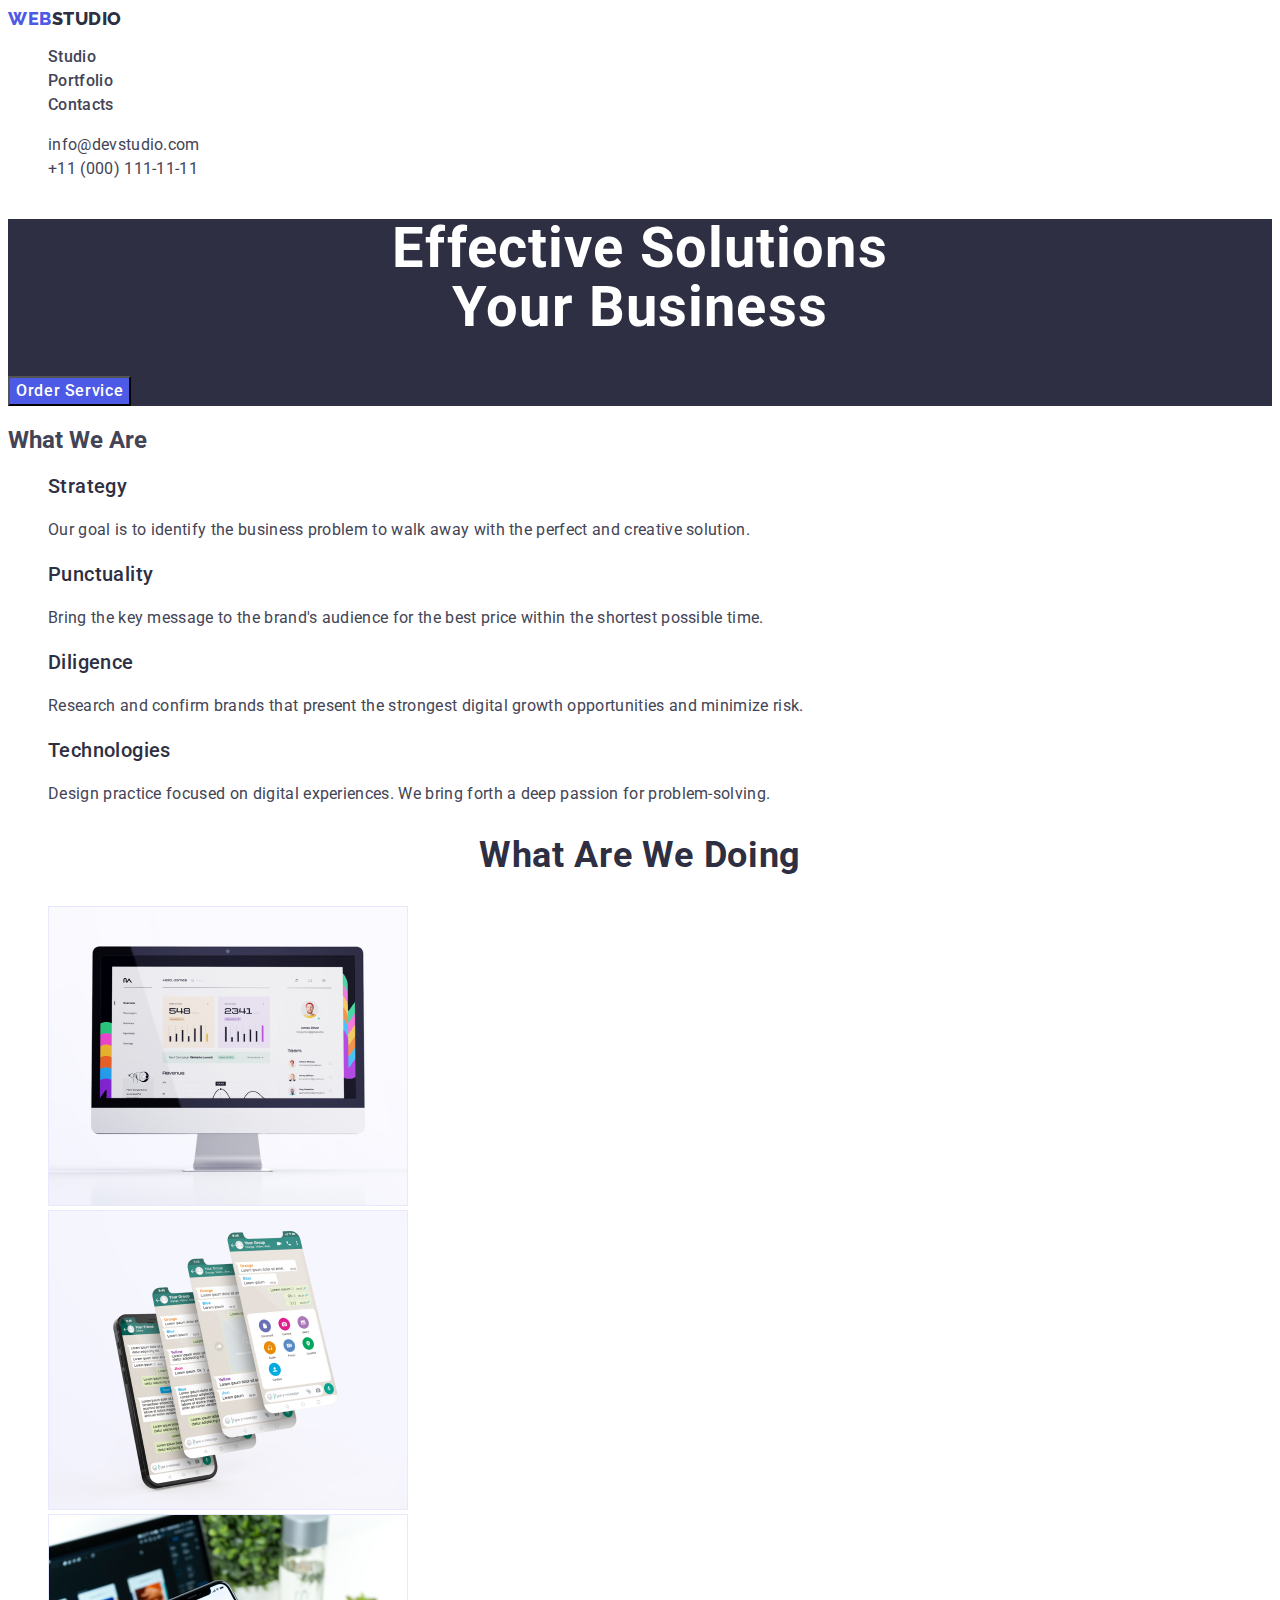
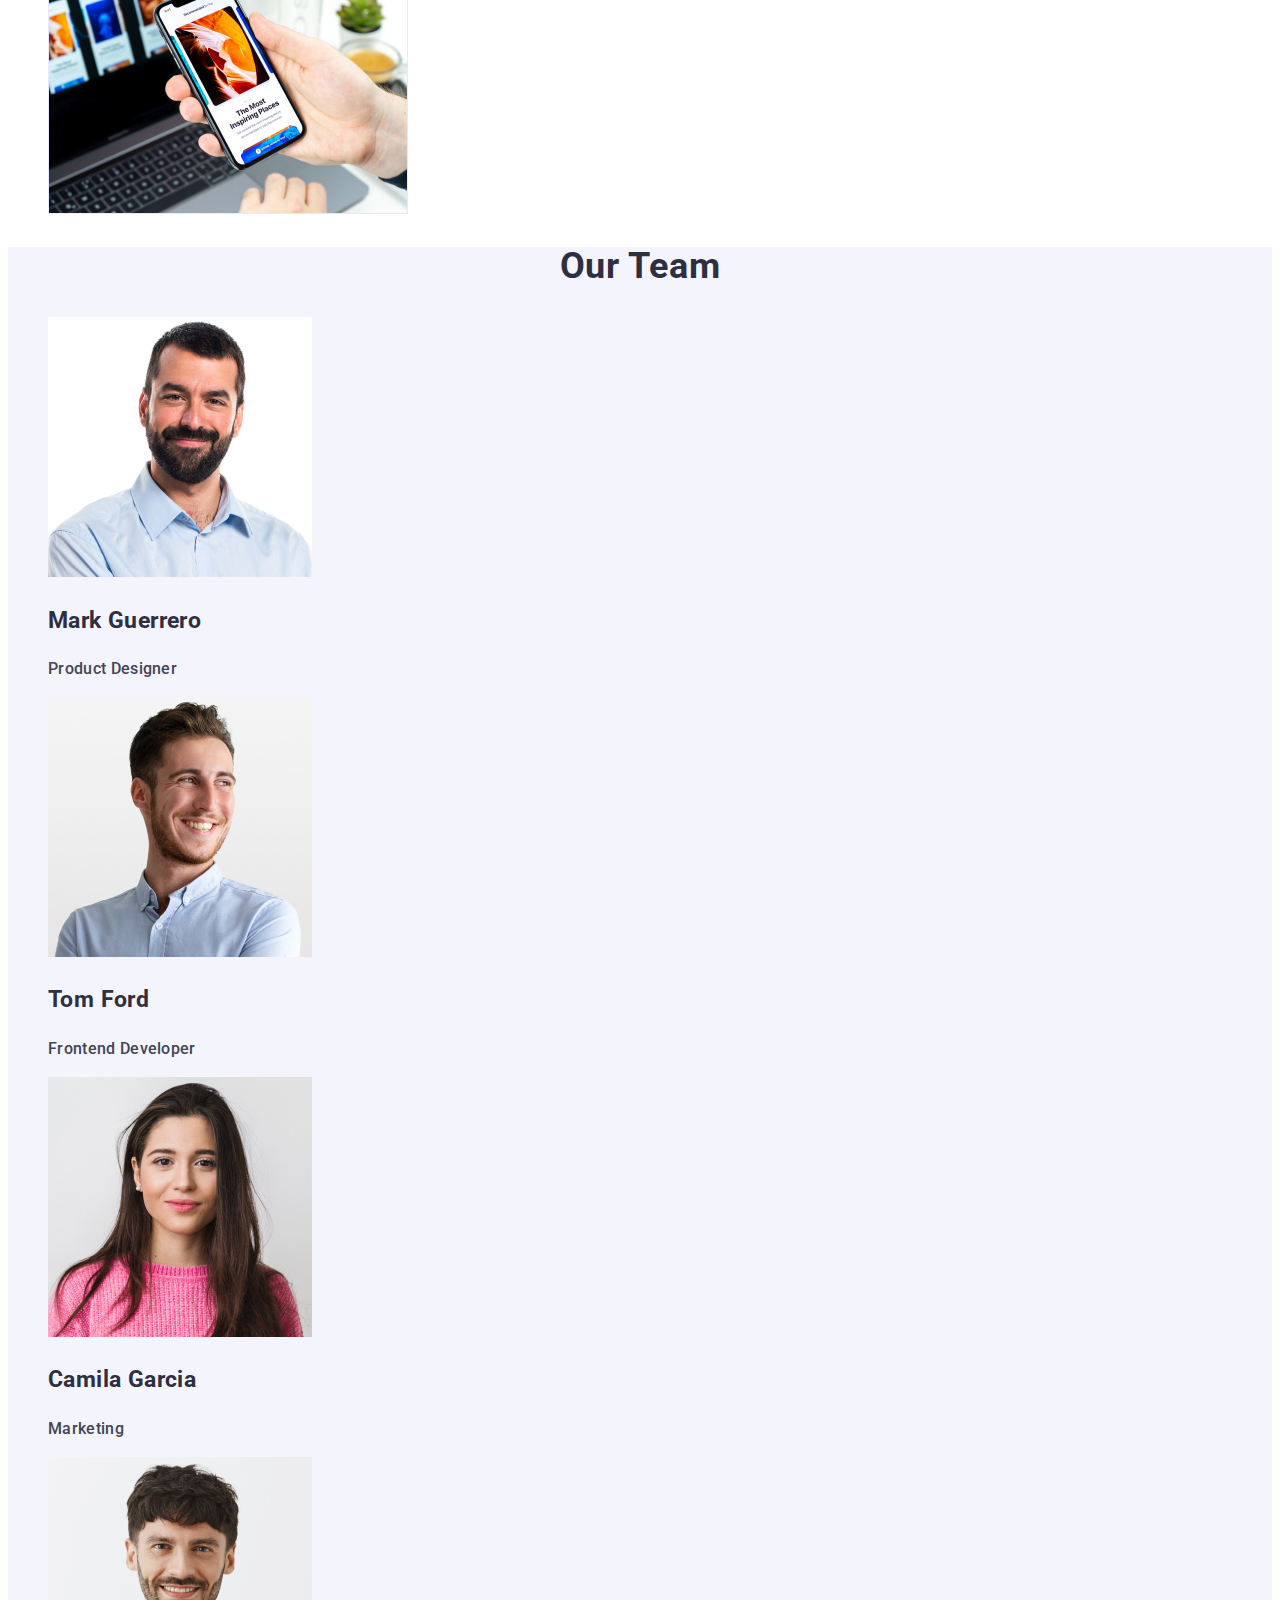
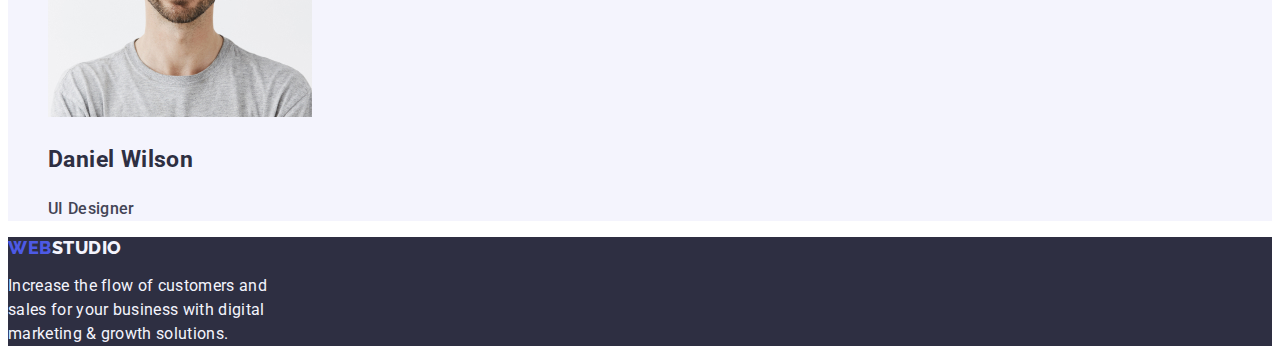
==== commit 2465e4cb: "Update 10" ====
--- a/index.html
+++ b/index.html
@@ -103,7 +103,7 @@
             <h2 class="sectiontitle">Our Team</h2>
 
             <ul class="list">
-                <li class="titlelist">
+                <li class="desctitle">
                     <img 
                     src="./images/smiling-man-with-beard.jpg" 
                     width="264" 
@@ -114,7 +114,7 @@
                      <p class="desclist">Product Designer</p>
                      
                 </li>
-                <li class="titlelist">
+                <li class="desctitle">
                     <img
                      src="./images/smiling-man-looking-right.jpg"
                      width="264"
@@ -125,7 +125,7 @@
                      <p class="desclist">Frontend Developer</p>
                      
                 </li>
-                <li class="titlelist">
+                <li class="desctitle">
                     <img
                      src="./images/smiling-girl-in-pink.jpg"
                      width="264"
@@ -136,7 +136,7 @@
                      <p class="desclist">Marketing</p>
                      
                 </li>
-                <li class="titlelist">
+                <li class="desctitle">
                     <img
                     src="./images/smiling-man-in-gray.jpg"
                     width="264"
--- a/css/style.css
+++ b/css/style.css
@@ -10,7 +10,7 @@
   --cloudcolor: #f4f4fd;
 }
 
-/* Index */
+/* Studio */
 
 body {
   font-family: 'Roboto', sans-serif;
@@ -47,6 +47,7 @@
 
 .list {
   list-style: none;
+  color: var(--navyblue);
 }
 
 li > .link:hover,
@@ -81,15 +82,13 @@
 
 .button {
   cursor: pointer;
-  border-color: transparent;
-  letter-spacing: 0.05em;
+  letter-spacing: 0.04em;
   font-family: inherit;
   font-size: 16px;
   background-color: var(--purplecolor);
   color: var(--whitecolor);
   font-weight: 500;
   line-height: 1.5;
-  letter-spacing: 0.04em;
 }
 
 .button:hover,
@@ -98,7 +97,7 @@
 }
 
 /* Section 2 */
-.titlelist {
+.desctitle {
   font-weight: 500;
   font-size: 20px;
   line-height: 1.2;
@@ -133,7 +132,7 @@
   background-color: var(--whitecolor);
 }
 
-/* Reuse Section 2 <p> */
+/* Reused Section 2 */
 
 /* Footer */
 
@@ -150,3 +149,22 @@
   line-height: 1.5;
   letter-spacing: 0.02em;
 }
+
+/* Portfolio */
+
+.btn-menu {
+  font-family: inherit;
+  font-weight: 500;
+  font-size: 16px;
+  line-height: 1.5;
+  letter-spacing: 0.04em;
+  color: var(--iriscolor);
+  background-color: var(--cloudcolor);
+  cursor: pointer;
+}
+
+.btn-menu:hover,
+.btn-menu:focus {
+  color: var(--whitecolor);
+  background-color: var(--iriscolor);
+}
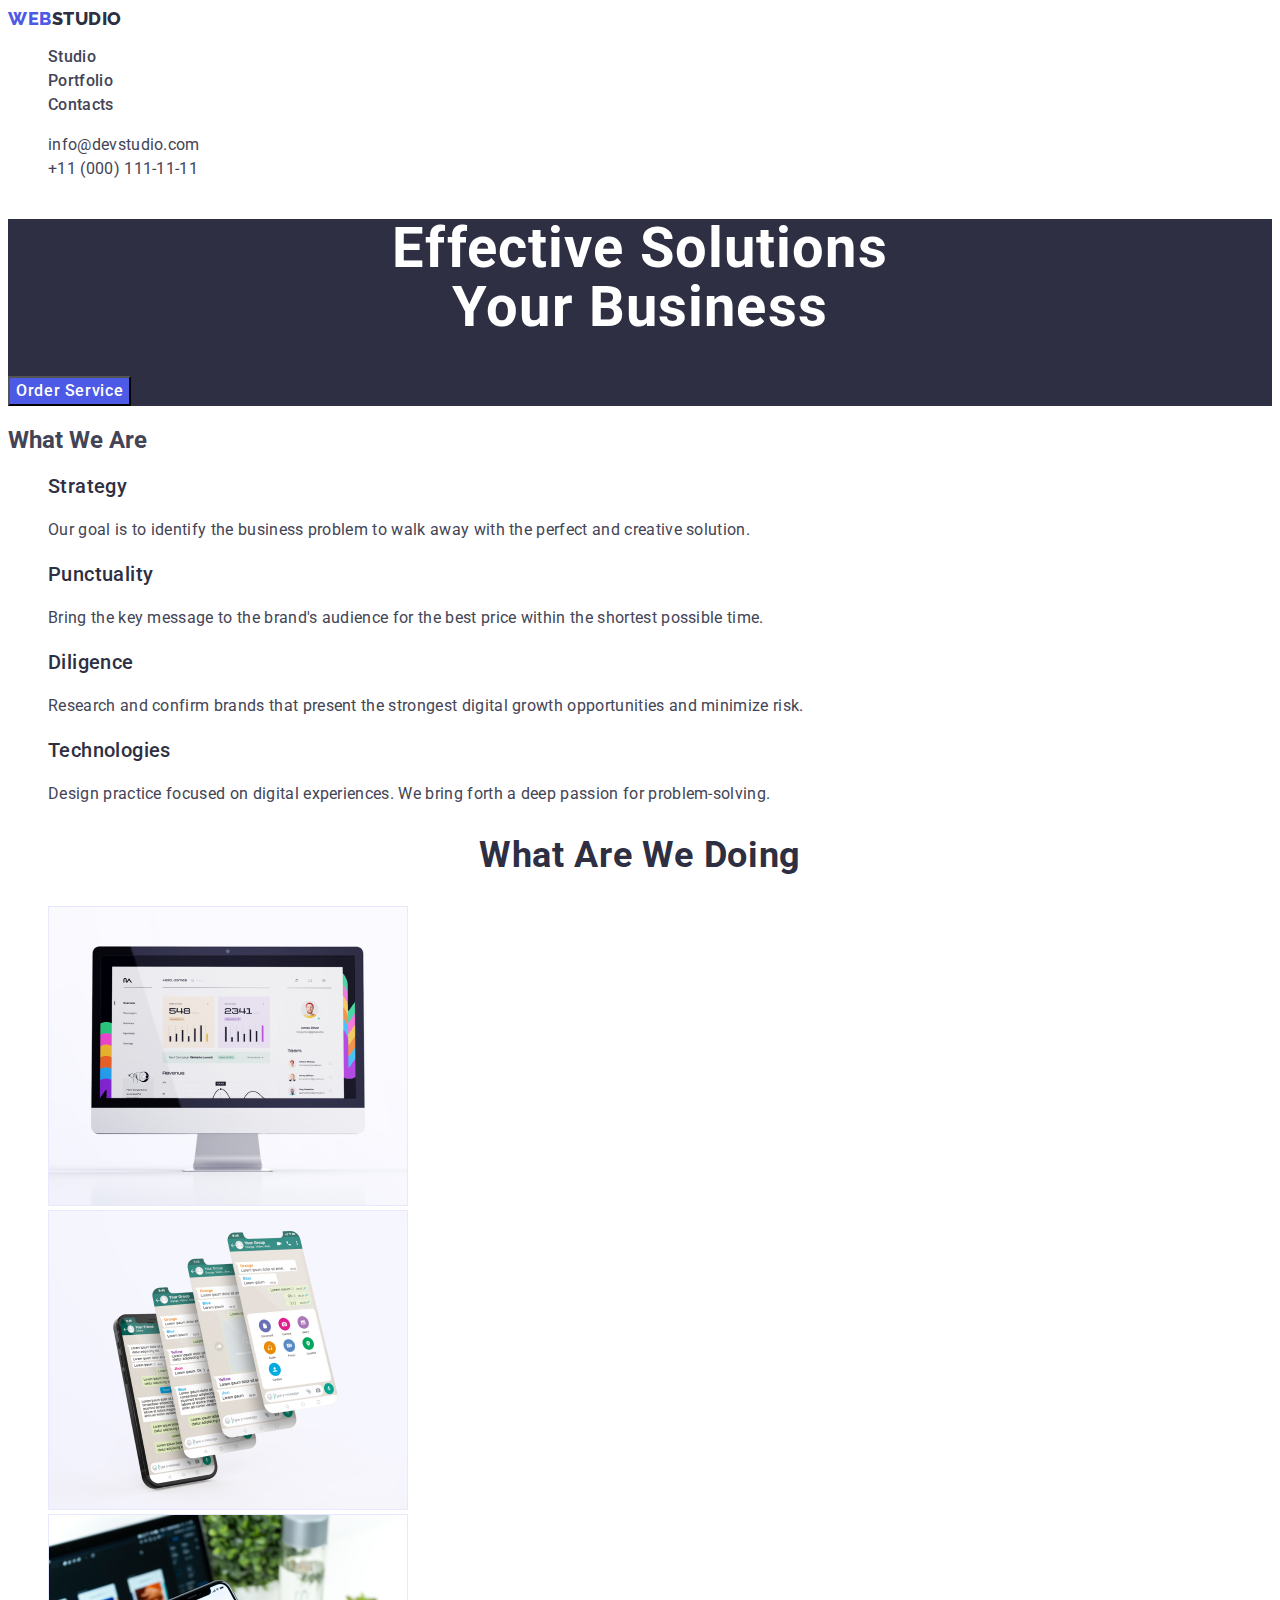
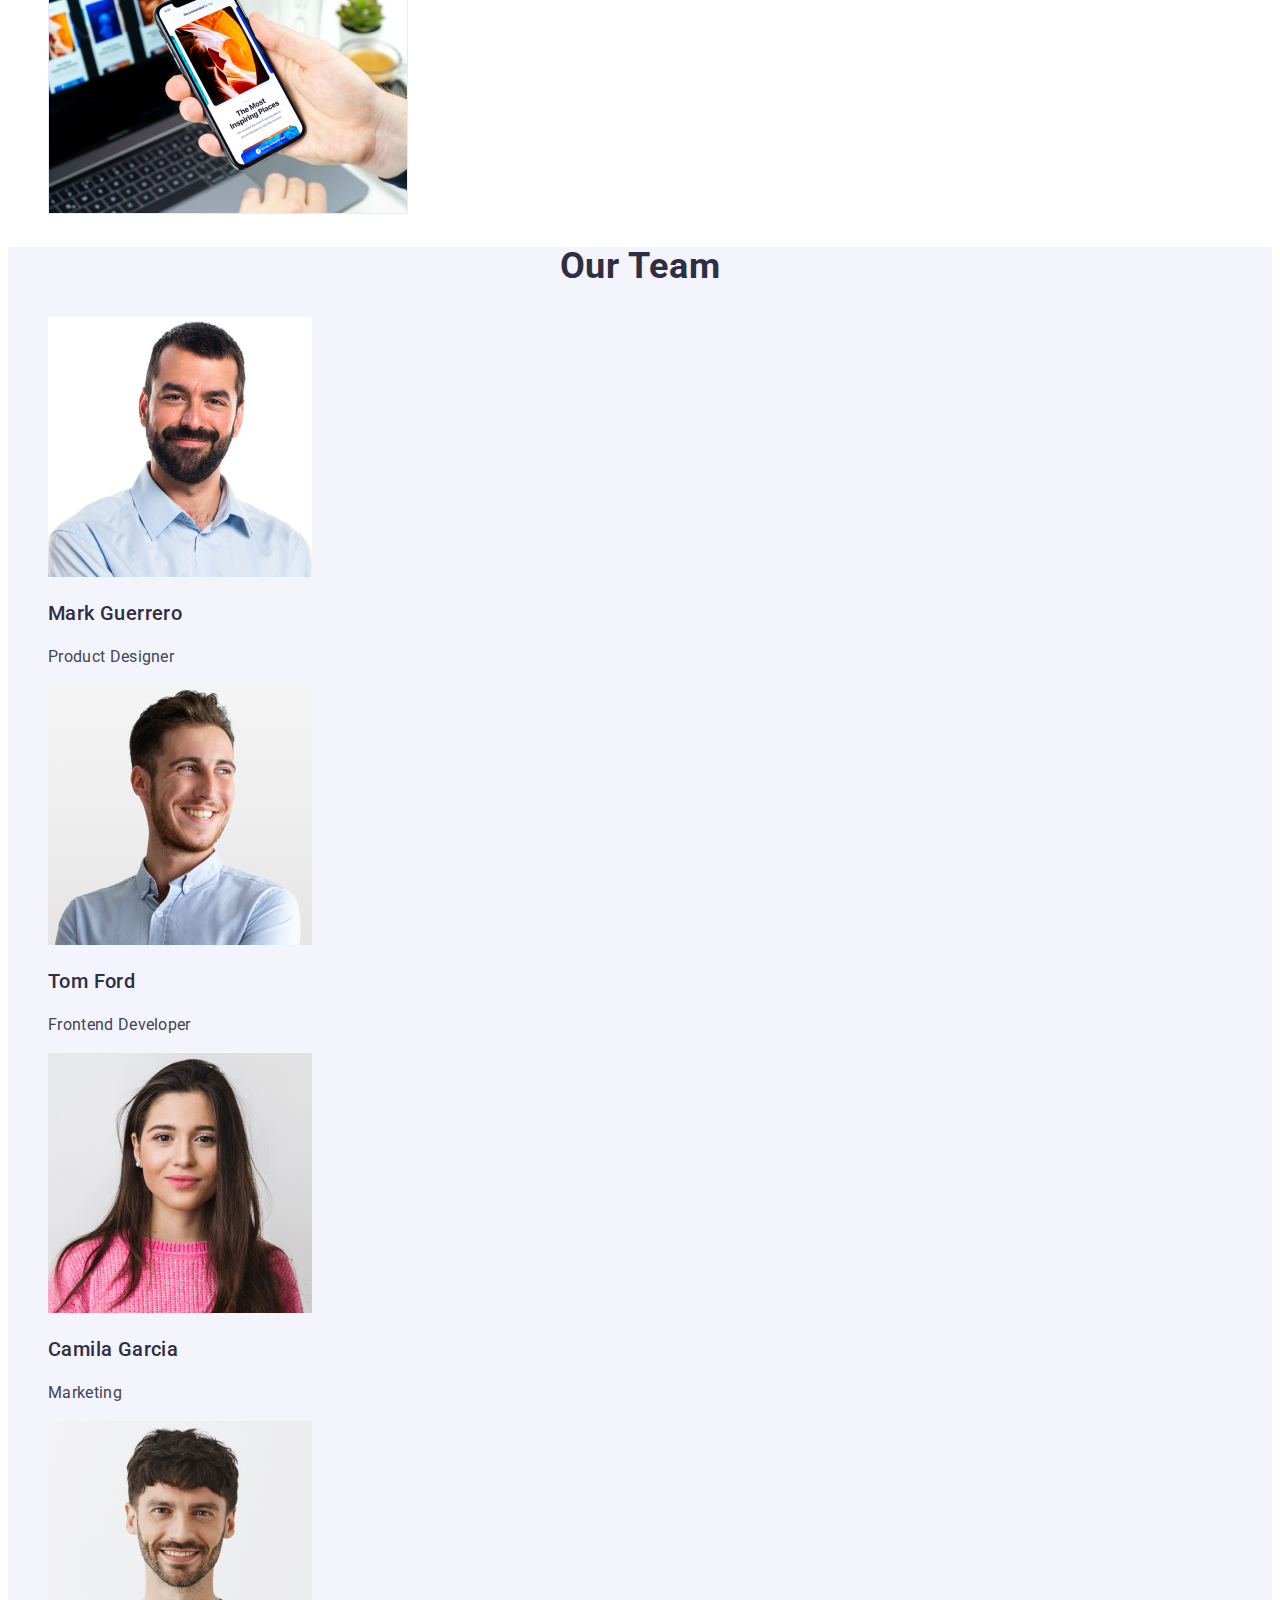
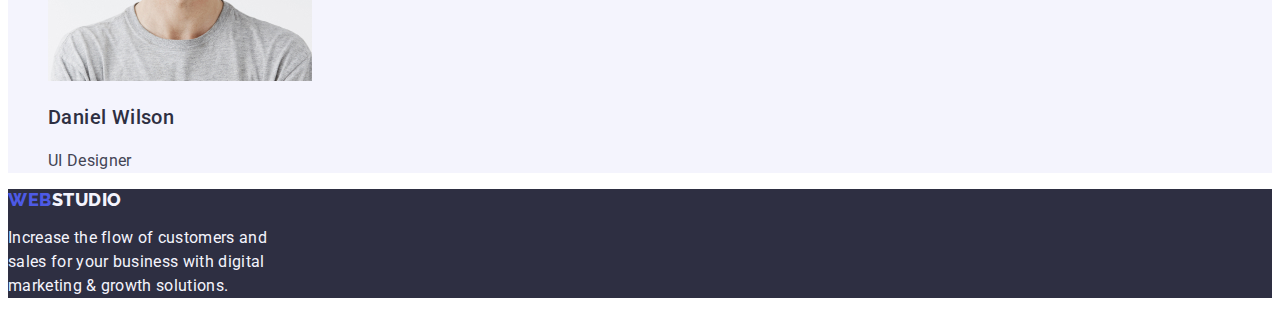
==== commit d38b59f9: "Update 11" ====
--- a/index.html
+++ b/index.html
@@ -103,47 +103,47 @@
             <h2 class="sectiontitle">Our Team</h2>
 
             <ul class="list">
-                <li class="desctitle">
+                <li class="teamname">
                     <img 
                     src="./images/smiling-man-with-beard.jpg" 
                     width="264" 
                     alt="smiling-man-with-beard" 
                     
                     />
-                     <h3 class="teamname">Mark Guerrero</h3>
+                     <h3 class="desctitle">Mark Guerrero</h3>
                      <p class="desclist">Product Designer</p>
                      
                 </li>
-                <li class="desctitle">
+                <li class="teamname">
                     <img
                      src="./images/smiling-man-looking-right.jpg"
                      width="264"
                      alt="smiling-man-looking-right"
 
                      />
-                     <h3 class="teamname">Tom Ford</h3>
+                     <h3 class="desctitle">Tom Ford</h3>
                      <p class="desclist">Frontend Developer</p>
                      
                 </li>
-                <li class="desctitle">
+                <li class="teamname">
                     <img
                      src="./images/smiling-girl-in-pink.jpg"
                      width="264"
                      alt="smiling-girl-in-pink"
 
                      />
-                     <h3 class="teamname">Camila Garcia</h3>
+                     <h3 class="desctitle">Camila Garcia</h3>
                      <p class="desclist">Marketing</p>
                      
                 </li>
-                <li class="desctitle">
+                <li class="teamname">
                     <img
                     src="./images/smiling-man-in-gray.jpg"
                     width="264"
                     alt="smiling-man-in-gray"
 
                     />
-                    <h3 class="teamname">Daniel Wilson</h3>
+                    <h3 class="desctitle">Daniel Wilson</h3>
                     <p class="desclist">UI Designer</p></li>
             </ul>
         </section>
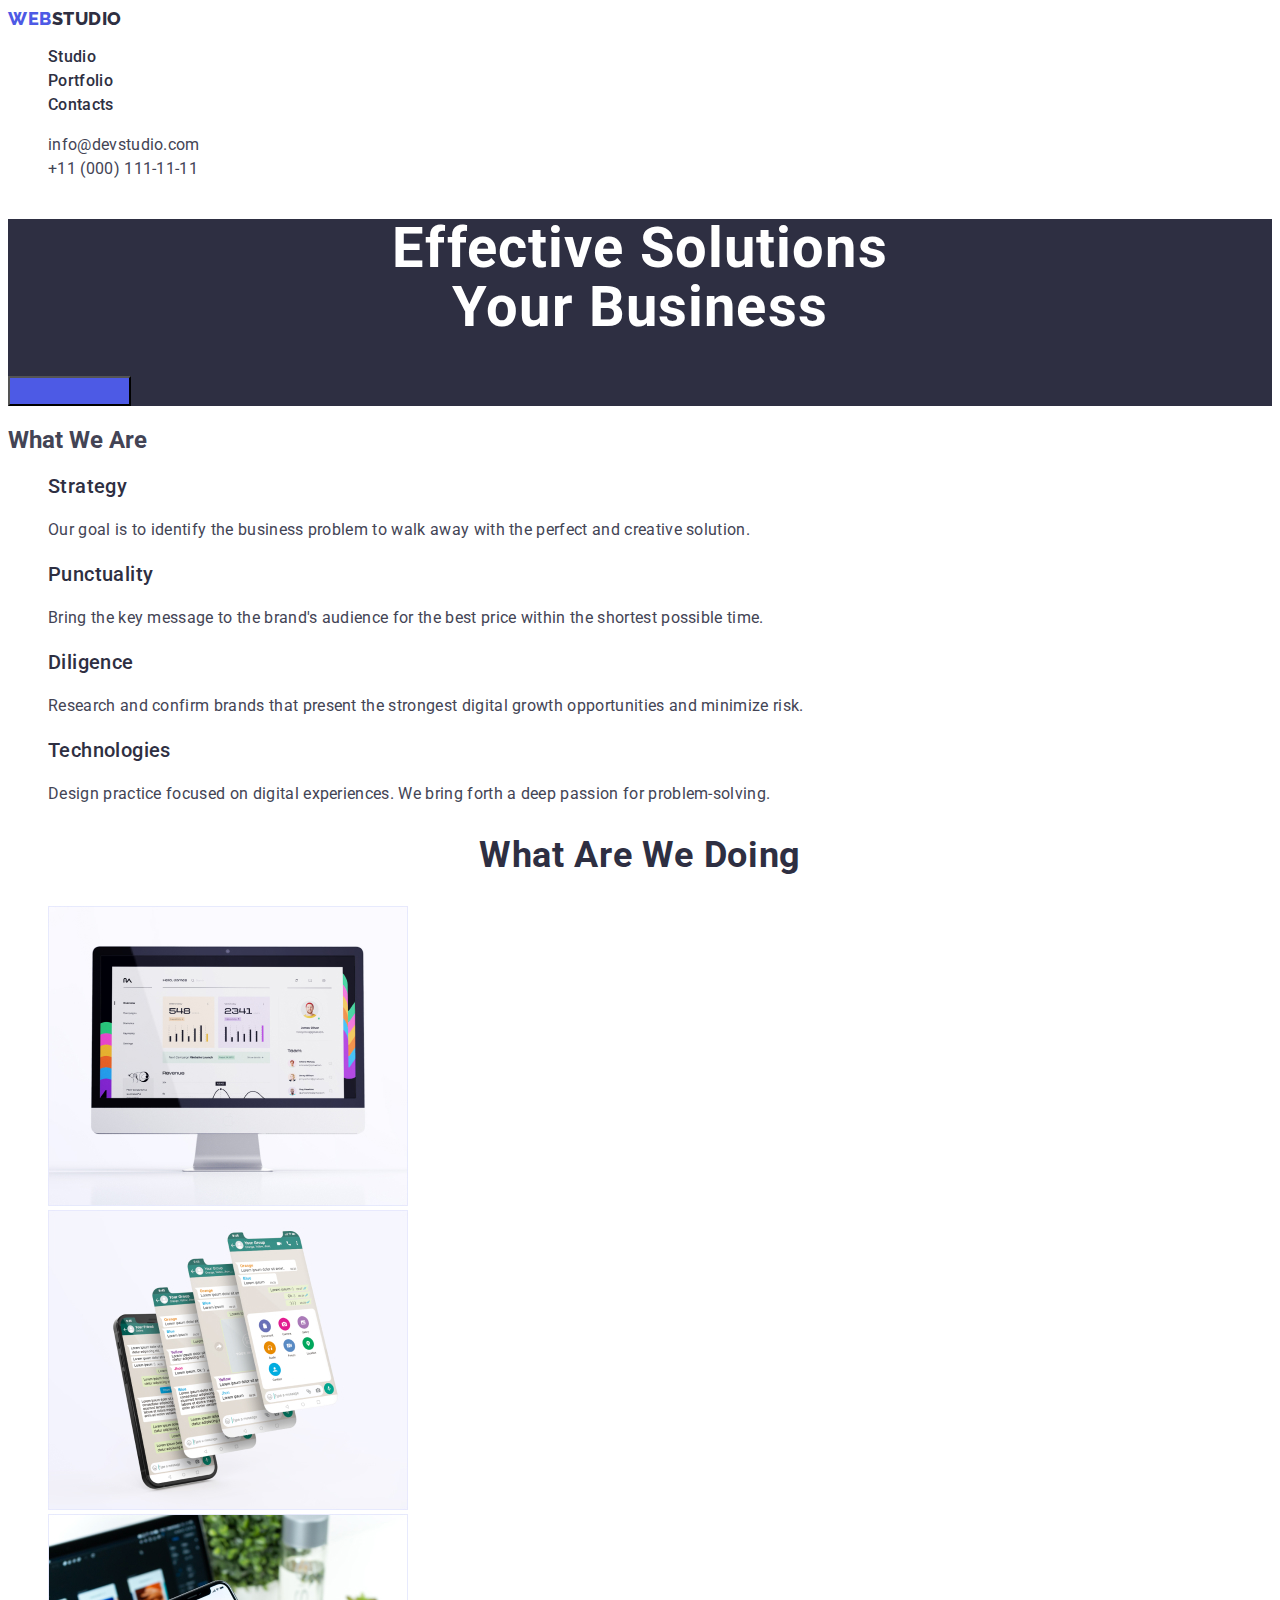
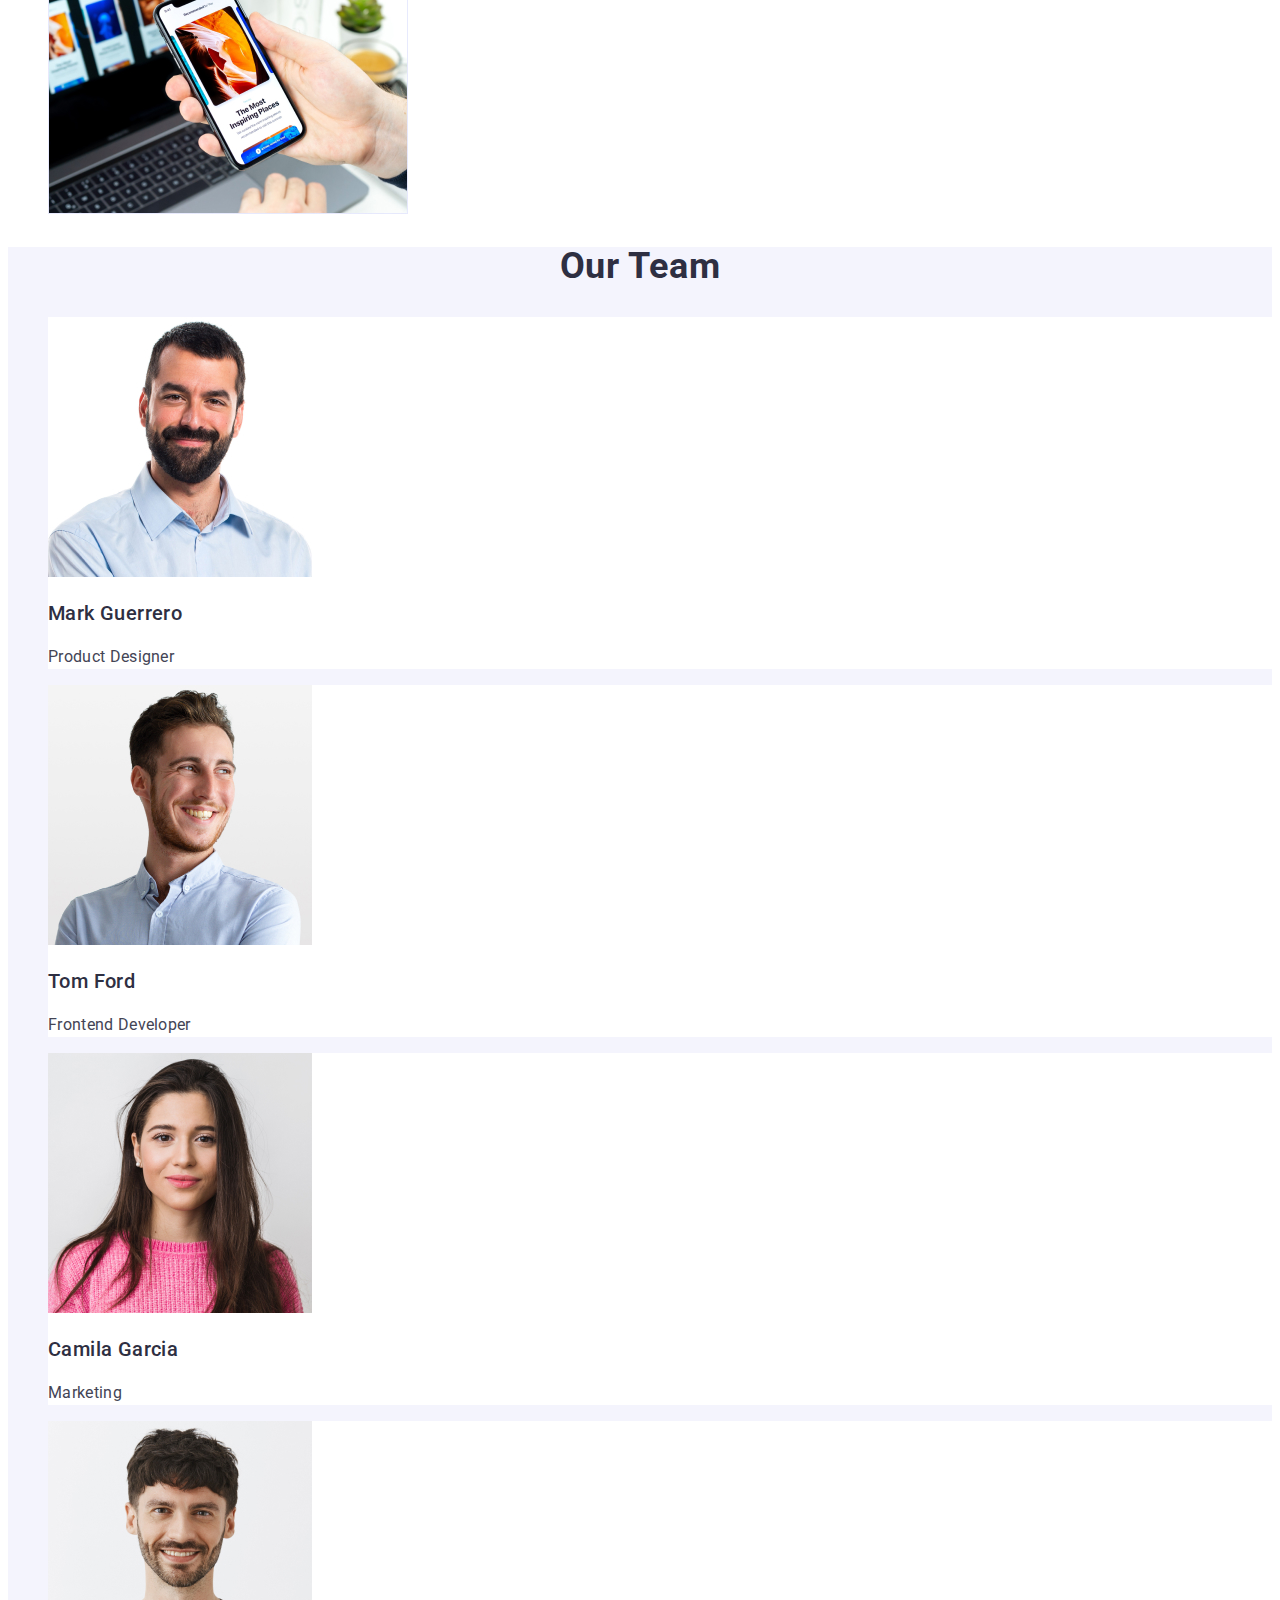
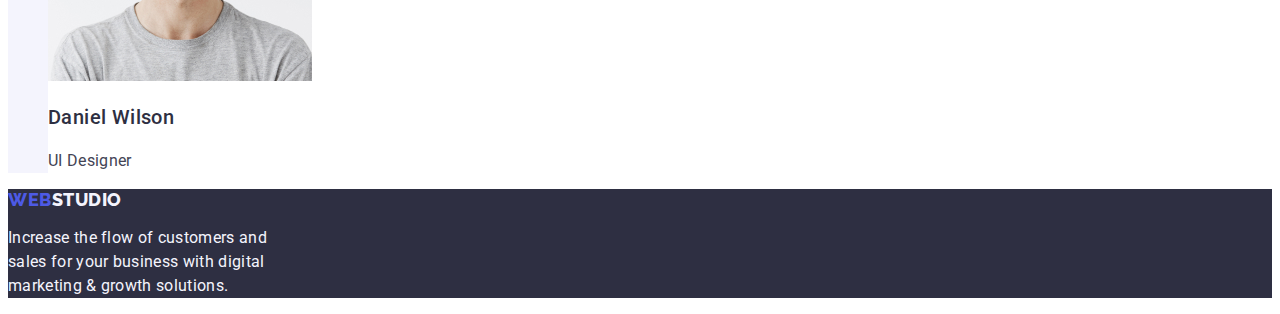
==== commit 8a45a851: "Update 12" ====
--- a/index.html
+++ b/index.html
@@ -99,7 +99,7 @@
             </ul>
         </section>
     <!-- Section 4 -->   
-        <section class="sectionfour bg-section4">
+        <section class="sectionfour bg-sectionfour">
             <h2 class="sectiontitle">Our Team</h2>
 
             <ul class="list">
--- a/css/style.css
+++ b/css/style.css
@@ -37,7 +37,7 @@
 }
 
 .list-item > .item {
-  color: var(--slatecolor);
+  color: var(--navyblue);
   text-decoration: none;
   font-weight: 500;
   font-size: 16px;
@@ -86,7 +86,7 @@
   font-family: inherit;
   font-size: 16px;
   background-color: var(--purplecolor);
-  color: var(--whitecolor);
+  color: var(--purplecolor);
   font-weight: 500;
   line-height: 1.5;
 }
@@ -124,11 +124,11 @@
 
 /* Section 4 */
 
-.bg-section4 {
+.bg-sectionfour {
   background-color: var(--cloudcolor);
 }
 
-.list .titlelist {
+.list .teamname {
   background-color: var(--whitecolor);
 }
 
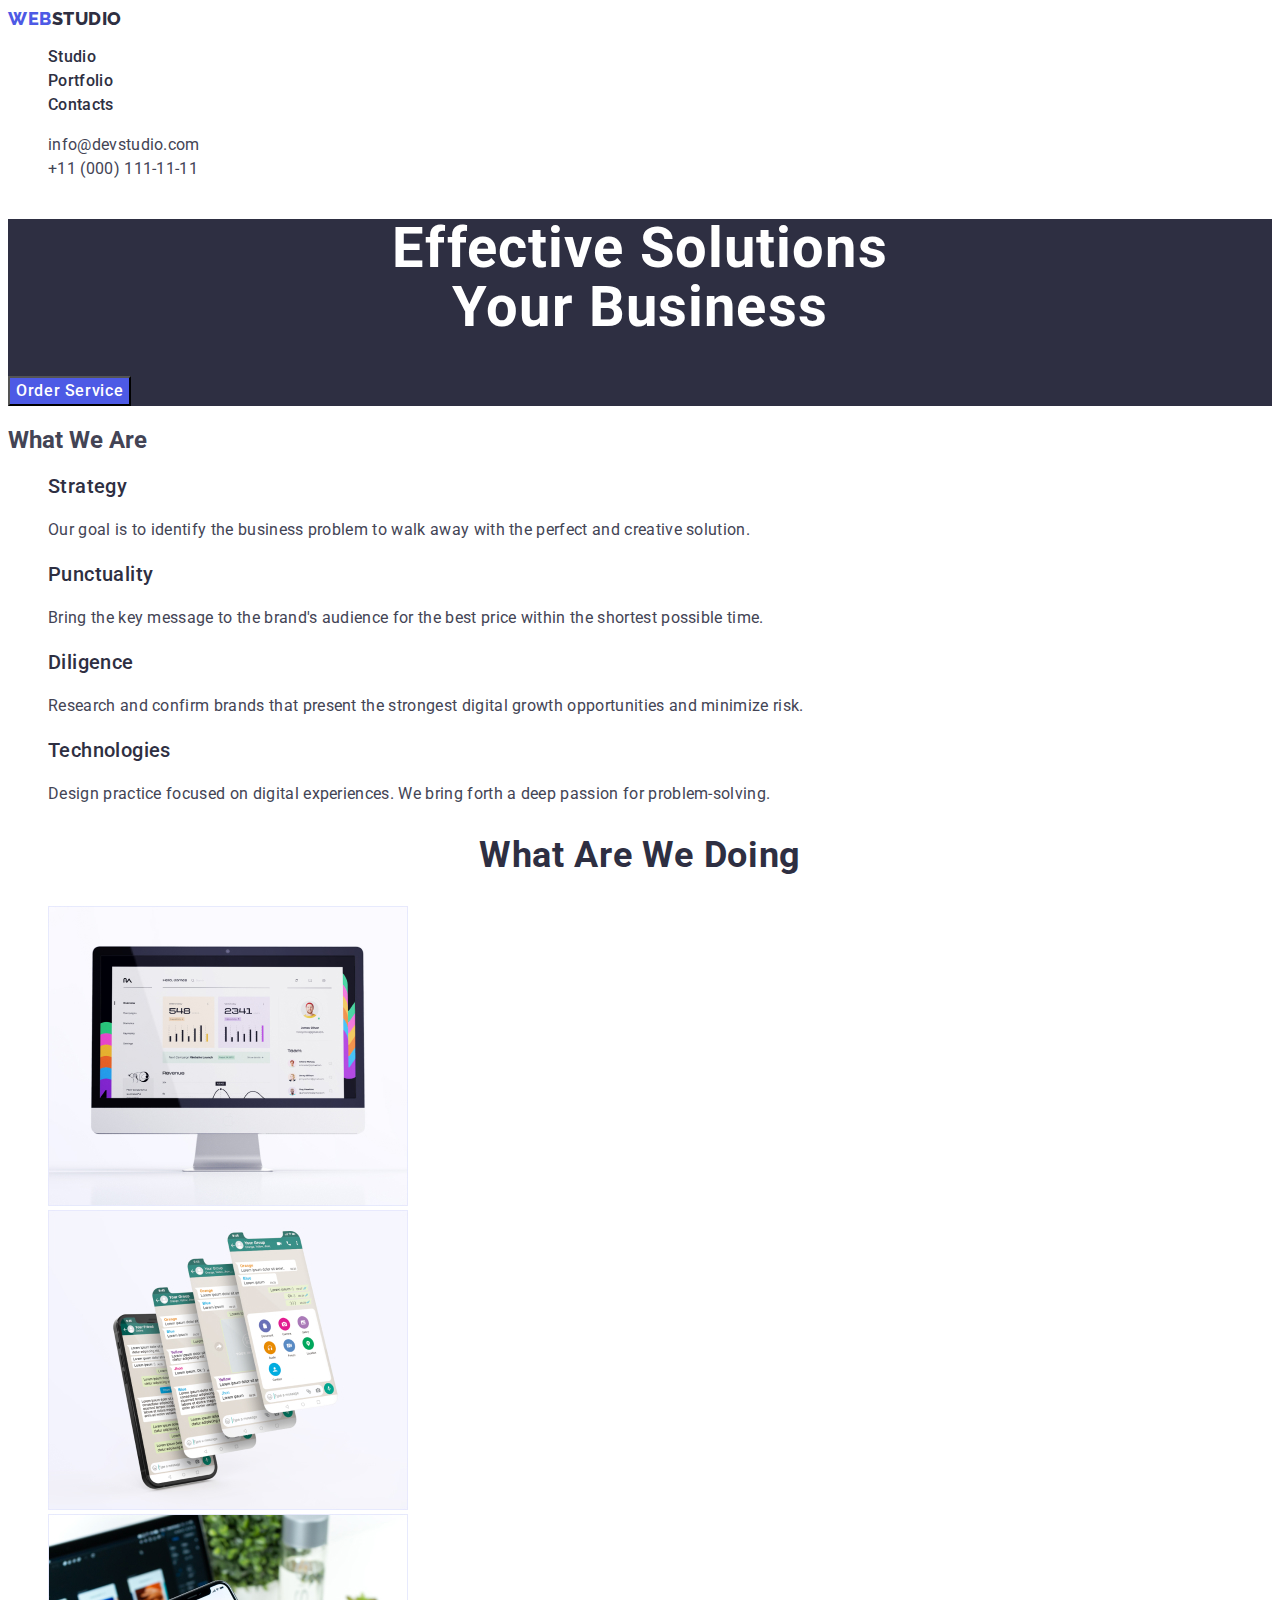
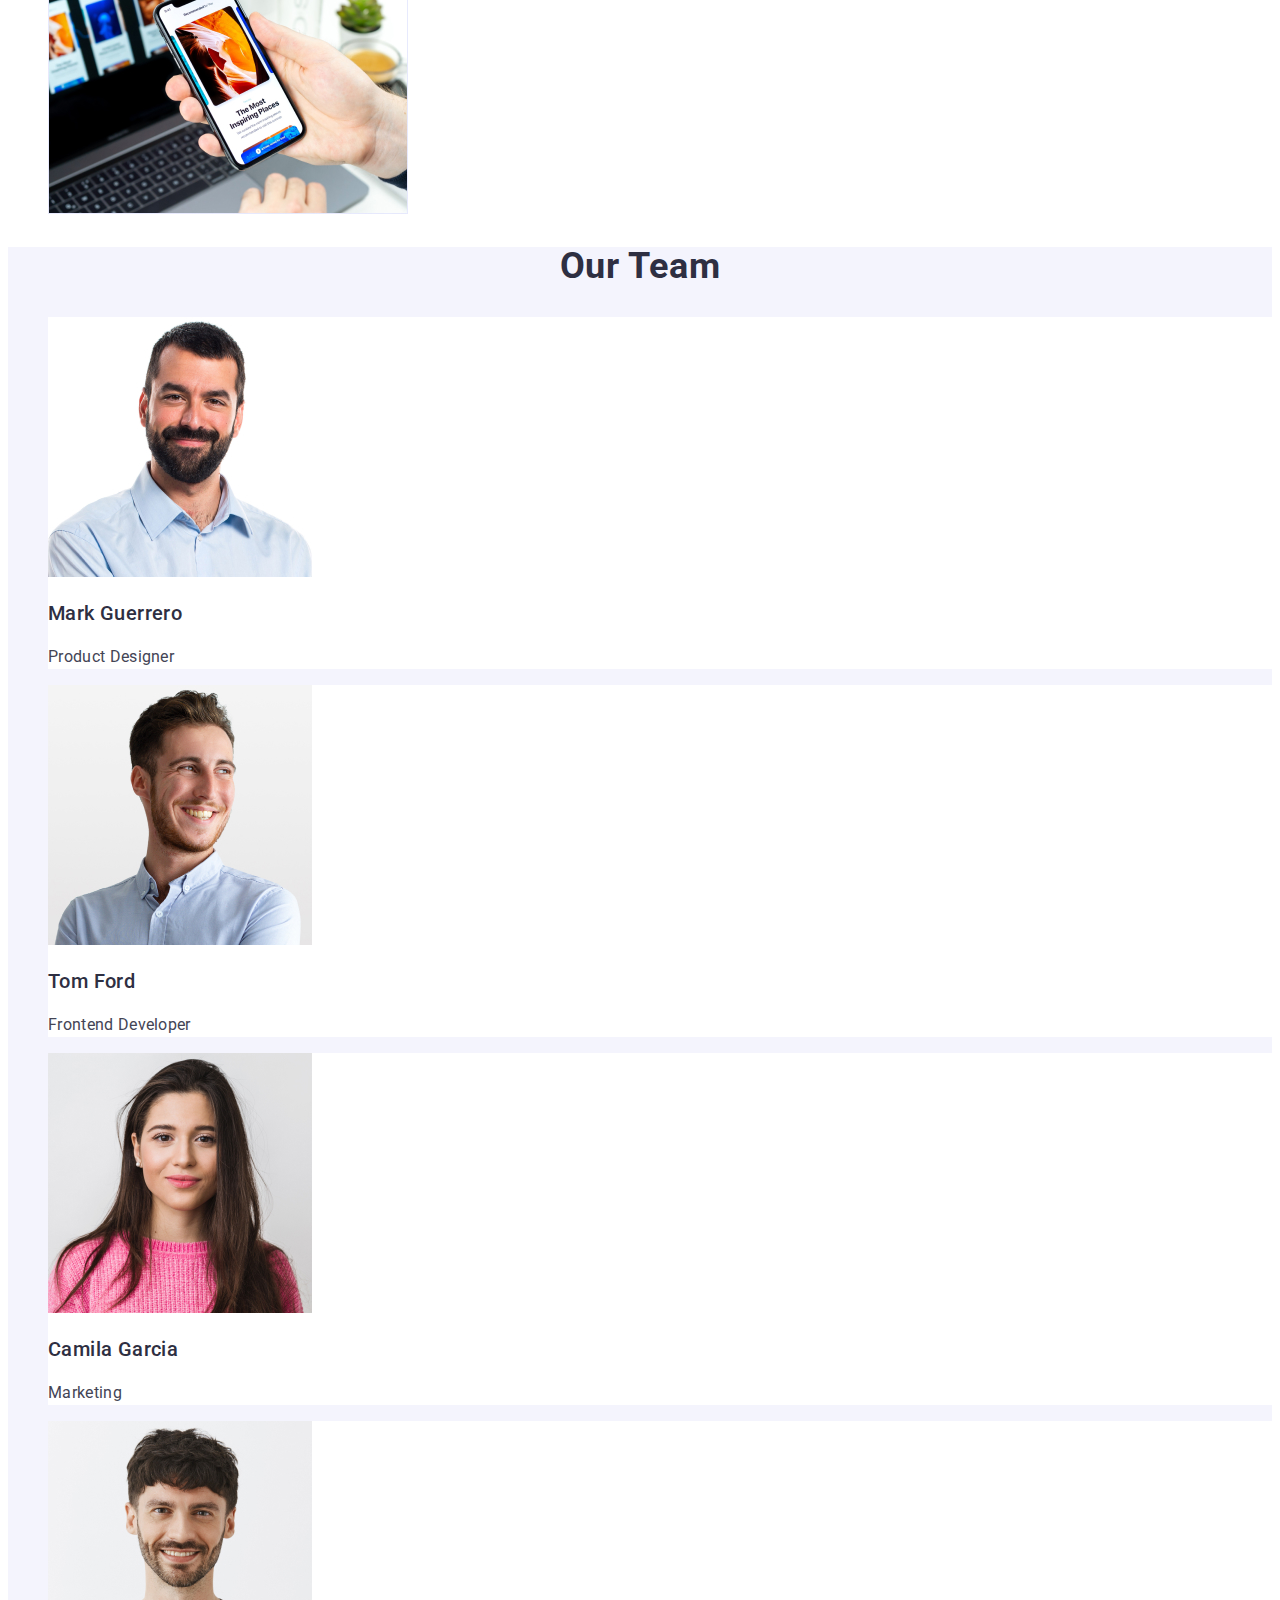
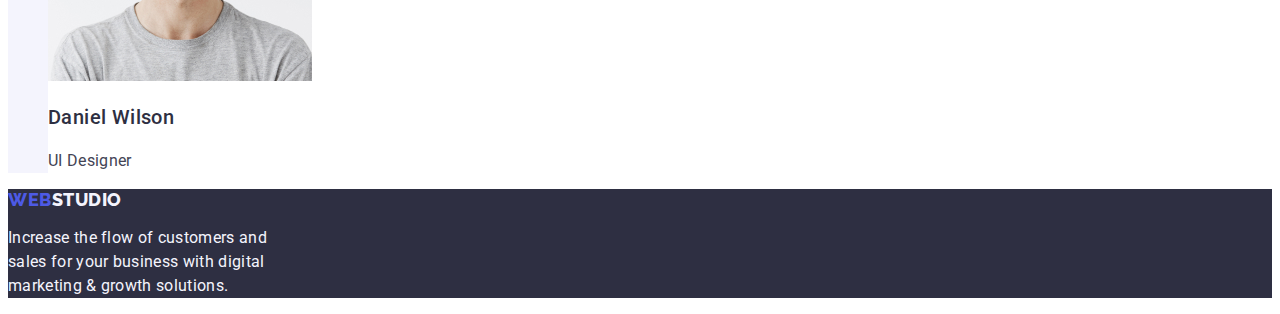
==== commit 9dd06454: "Update 13" ====
--- a/index.html
+++ b/index.html
@@ -7,7 +7,7 @@
     <title>Studio</title>
 
 <!-- CSS -->
-    <link rel="stylesheet" href="./css/style.css"></link>
+    <link rel="stylesheet" href="./css/style.css">
 
 <!-- Google Fonts -->
 
--- a/css/style.css
+++ b/css/style.css
@@ -86,7 +86,7 @@
   font-family: inherit;
   font-size: 16px;
   background-color: var(--purplecolor);
-  color: var(--purplecolor);
+  color: var(--whitecolor);
   font-weight: 500;
   line-height: 1.5;
 }
@@ -158,7 +158,7 @@
   font-size: 16px;
   line-height: 1.5;
   letter-spacing: 0.04em;
-  color: var(--iriscolor);
+  color: var(--purplecolor);
   background-color: var(--cloudcolor);
   cursor: pointer;
 }
